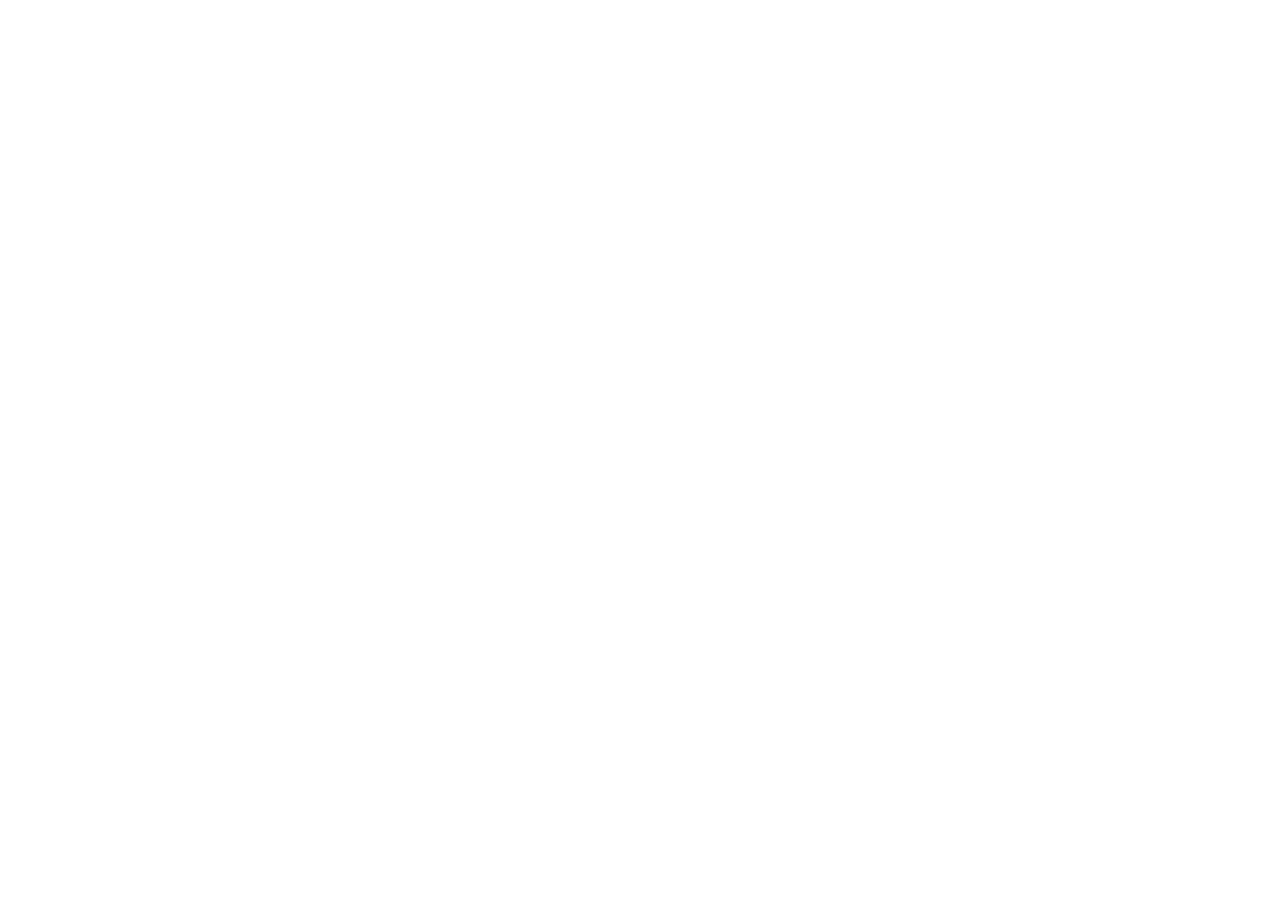
==== experiment/simulation/index.html @ 6fd06b96 "Initial commit" ====
<!DOCTYPE html>
<html>
<head>
	<!-- Add CSS at the head of HTML file -->
    <link rel="stylesheet" href="./css/main.css">
</head>
<body>
		<!-- Your code goes here-->

	<!-- Add JS at the bottom of HTML file --> 
        <script src="./js/main.js"></script>
</body>
</html>
---- experiment/simulation/css/main.css ----
/* You CSS goes in here */
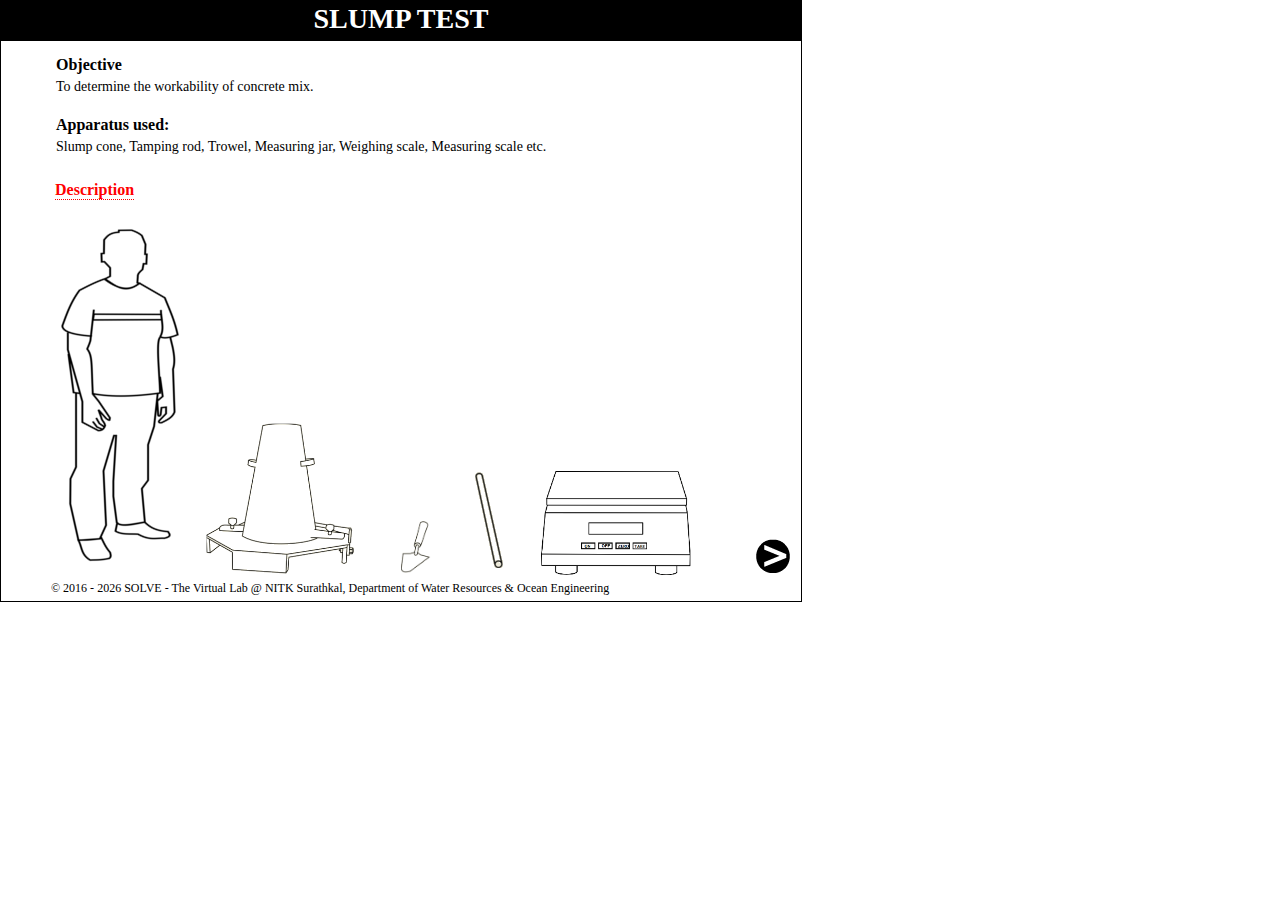
==== commit 847b480a: "Migration updated" ====
--- a/experiment/simulation/index.html
+++ b/experiment/simulation/index.html
@@ -1,13 +1,423 @@
-<!DOCTYPE html>
+﻿<!DOCTYPE html>
 <html>
 <head>
-	<!-- Add CSS at the head of HTML file -->
-    <link rel="stylesheet" href="./css/main.css">
+<meta charset="UTF-8">
+<title>SOLVE</title>
+<link rel="stylesheet" href="css/mathstyle.css" />
+<link rel="stylesheet" href="css/st.css" />
+<!-- <script type="text/javascript" src="http://cdn.mathjax.org/mathjax/latest/MathJax.js?config=TeX-AMS-MML_HTMLorMML"></script><!--for math function -->
+<script type="text/javascript" src= "js/jquerymin.js"></script>
+<script type="text/javascript" src= "js/st.js"></script>
+
+<script>
+var values=[1600,4300,6700];
+var values1=[28,19,11,6];
+var simsubscreennum=0;
+var temp=0;
+var lnt=0;
+
+function clearInp()
+{
+	document.getElementsByTagName("input").value = "";
+}
+</script>
+<style>
+.popup
+{
+	border-radius:5px;
+	background-color:black;
+	color:white;
+	padding:5px;
+}
+
+.tooltip {
+  position: relative;
+  display: inline-block;
+  border-bottom: 1px dotted black;
+}
+
+.tooltip .tooltiptext {
+  visibility: hidden;
+  width: 500px;
+  background-color: black;
+  color: #fff;
+  border-radius: 6px;
+  padding: 10px 10px 10px 10px;
+
+  /* Position the tooltip */
+  position: absolute;
+  z-index: 100;
+}
+
+.tooltip:hover .tooltiptext {
+  visibility: visible;
+}
+</style>
+
+<style>
+td
+{
+padding:10px;
+text-align:center;
+}
+
+</style>
 </head>
-<body>
-		<!-- Your code goes here-->
-
-	<!-- Add JS at the bottom of HTML file --> 
-        <script src="./js/main.js"></script>
+
+<body style="margin:0" onload="clearInp(); font-size:14px; font-family:verdana;">
+<!--Simulation Screen start		-->
+<div id="simscreen">
+
+<!--Title of Simulation		-->
+<div id="title"><h3>Slump Test</h3></div>
+
+<!--SubScreen Home	-->
+<div class="simsubscreen" id="canvas0">
+<h4 class="incanvas" style="font-family:verdana;" >Objective</h4>
+<p class="incanvas" style="font-family:verdana; font-size:14px;">To determine the workability of concrete mix.<br><br></p>
+<h4 class="incanvas" style="font-family:verdana;">Apparatus used:</h4>
+<p class="incanvas" style="font-family:verdana; font-size:14px;">Slump cone, Tamping rod, Trowel, Measuring jar, Weighing scale, Measuring scale etc.</p><br>
+
+<img id="" style="position: absolute; left: 490px; top: 420px; width :150px;" title="Weighing scale" src="images/ewm.png"/>
+<img id="" style="position: absolute; left: 155px; top: 370px; width:150px;" title="Slump cone" src="images/1.png"/>
+<img id="" style="position: absolute; left: 420px; top: 420px; " title="Tamping rod"  src="images/2.png"/>
+<img id="" style="position: absolute; left: 350px; top:470px; width:30px;" title="Trowel"  src="images/3.png"/>
+<img style="position:absolute; left:10px; top:170px;" title="" src="images/human.png" />
+
+&nbsp;<span class="tooltip" style="border-bottom:1px dotted ; color:red; position:absolute; top:130px; font-family:verdana;"><strong>Description</strong>
+<span  class="tooltiptext" style=" text-align:justify; font-size:14px; font-family:verdana;"><strong style="color:red;">Slump Test:</strong></br>It measures the consistency and workability of fresh concrete before it sets.</br>
+<strong style="color:red;">Workabilty of concrete:</strong></br>Workabilty is the relative ease with which concrete can be mixed transported, moulded and compacted.</br>
+<strong style="color:red;">Consistency of concrete:</strong></br>It is the amount of water or wetness present in the concrete.</span>
+</span>
+
+</div>
+
+
+<!--Step1	-->
+<div class="simsubscreen" id="canvas1" style="visibility:hidden">
+<strong id="titlestep" class="incanvas">STEP </strong>
+<span class="circlebg" id="stepnumber">&nbsp;1&nbsp;</span>
+<p id="pumptext" class="steptext" style="font-family:verdana; font-size:14px;">&nbsp;Find the volume of the cone from its dimensions ie, by measuring its height and diameter.</p>
+<img id="can1-1" style="position: absolute; left: 410px; top: 285px;" src="images/slumpcone.png"/>
+<img id="can1-3" style="position: absolute; left: 450px; top:90px; visibility:hidden;" src="images/f2.png"/>
+<img id="can1-4" style="position: absolute; left: 514px; top:90px; visibility:hidden;" src="images/f3.png"/>
+<img id="can1-5" style="position: absolute; left: 450px; top:280px; visibility:hidden;" src="images/f4.png"/>
+<img id="can1-2" style="position: absolute; left: 450px; top:285px; visibility:hidden;" src="images/frustum1.png"/>
+<!--<img id="can1-6" style="position: absolute; left: 0px; top:100px; visibility:hidden;" src="images/volume2.png"/>-->
+<img id="can1-7" style="position: absolute; left: 610px; top:90px; visibility:hidden;" src="images/H.png"/>
+<img id="can1-8" style="position: absolute; left: 565px; top:90px; visibility:hidden;" src="images/HS.png"/>
+<img id="can1-9" style="position: absolute; left: 517.5px; top:289.50px; visibility:hidden;" src="images/dottedline.png"/>
+<img id="can1-10" style="position: absolute; left: 450px; top:490.25px; visibility:hidden;" src="images/R.png"/>
+<img id="can1-11" style="position: absolute; left: 482px; top:288.50px; visibility:hidden;" src="images/RS.png"/>
+<!--<img id="can1-12" style="position: absolute; left: 0px; top:370px; visibility:hidden;" src="images/volume3.png"/>-->
+<p id="can1-6" style="position:absolute; left: 0px; top:100px; visibility:hidden; font-family:verdana; font-size:16px;">Volume of slump cone(frustrum) = </p>
+<!-- formula to find the volume of slump cone -->
+<!-- <p id="can1-13" style="position:absolute; left: 280px; top:80px; visibility:hidden; font-family:verdana; font-size:14px; font-style:normal;">$$\frac{1}{3}&pi;R^2H - \frac{1}{3}&pi;r^2h$$</p> -->
+<p id="can1-13" style="position:absolute; left: 282.5px; top:95px; visibility:hidden; font-family:verdana; font-size:14px; font-style:normal;"><span class="frac"><sup>1</sup><span>&frasl;</span><sub>3</sub></span> &pi;R<sup>2</sup>H - <span class="frac"><sup>1</sup><span>&frasl;</span><sub>3</sub></span> &pi;r<sup>2</sup>h</p>
+
+<p id="v1-1" style="position:absolute; left: 5px; top:150px; visibility:hidden; font-family:verdana; font-size:16px;">H = 60cm</p>
+<p id="v1-2" style="position:absolute; left: 5px; top:200px; visibility:hidden; font-family:verdana; font-size:16px;">R = 10cm</p>
+<p id="v1-3" style="position:absolute; left: 5px; top:250px; visibility:hidden; font-family:verdana; font-size:16px;">h = 30cm</p>
+<p id="v1-4" style="position:absolute; left: 5px; top:300px; visibility:hidden; font-family:verdana; font-size:16px;">r = 5cm</p>
+<p id="v1-5" style="position:absolute; left: 5px; top:380px; visibility:hidden; font-family:verdana; font-size:16px;">Volume of slump cone =</p>
+<input id="v1-6" type="text" style="border-bottom:1px solid black; position:absolute; left:205px; top:395px; visibility:hidden; width:90px" autocomplete="off" required />&nbsp;&nbsp;&nbsp;
+&nbsp;&nbsp;<p id="v1-7" style="position:absolute; left: 307.5px; top:378px; visibility:hidden; font-family:verdana; font-size:16px;">x 10<sup>-3</sup>m<sup>3</sup></p>
+<input id="v1-8" type="button" style="border-bottom:1px solid black; position:absolute; left:210px; top:430px; visibility:hidden;" value="Check" />&nbsp;
+<input id="v1-9" type="button" style="border-bottom:1px solid black; position:absolute; left:290px; top:430px; visibility:hidden;" value="Result" />&nbsp;
+
+<p id="r1-1" style="position:absolute; left:385px; top:367.5px; color:#32CD32; visibility:hidden;  font-size:22px;" >&#10004;</p>
+<p id="w1-1" style="position:absolute; left:385px; top:367.5px; color:red; visibility:hidden; font-size:22px;" >&#10008;</p>
+
+<p id="v1-10" style="position:absolute; left:5px; top:410px; color:red; visibility:hidden; font-size:18px;" ></p>
+
+</div>
+
+<!--Step2-->
+<div class="simsubscreen" id="canvas2" style="visibility:hidden">
+<strong id="titlestep" class="incanvas">STEP &nbsp;</strong>
+<span class="circlebg" id="stepnumber">&nbsp;2&nbsp;</span>
+<p id="pumptext-2" class="steptext" style="font-family:verdana; font-size:14px; ">&nbsp;Measure required quantity of water, coarse, fine aggregate and cement based on mix design.</p>
+<p id="v2-11" style="position:absolute; left: 0px; top:50px;  font-family:verdana; font-size:14px; visibility:hidden;">Mix proportion is = 1 : 2.7 : 4.2</p>
+<p id="v2-12" style="position:absolute; left: 0px; top:100px;  font-family:verdana; font-size:14px; visibility:hidden;">Water Cement ratio assumed is = 0.43</p>
+<!--<img id="v2-13" style="position: absolute; left: 0px; top: 150px; visibility:hidden;" src="images/cement_cont.png"/>-->
+<!-- <span id="v2-13" style="position:absolute; left: 0px; top:145px;  font-family:verdana; font-size:12px; visibility:hidden; display:inline-block">$$Cement\ content = \frac{cement}{cement+C.\ A.+F.\ A.}(density*volume*1.52)$$</span> -->
+<span id="v2-13" style="position:absolute; left: 0px; top:145px;  font-family:verdana; font-size:14px; visibility:hidden; display:inline-block"><span>Cement content = <span class="frac"><sup>Cement</sup><span>&frasl;</span><sub>Cement + C. A. + F. A.</sub></span>(Density &times; Volume &times; 1.52) </span></span>
+<p id="v2-14" style="position:absolute; left: 0px; top:195px;  font-family:verdana; font-size:14px; visibility:hidden;">Cement content =</p>
+<p id="v2-141" style="position:absolute; left: 0px; top:195px;  font-family:verdana; font-size:14px; visibility:hidden;">Cement content = 1.6kg</p>
+<input id="v2-22" type="text" style="border-bottom:1px solid black; position:absolute; left:135px; top:207.5px; visibility:hidden; width:60px;" autocomplete="off" required />
+<label id="kg1" style=" position:absolute; left:207px; top:208px; visibility:hidden;">kg</label>
+<input id="v2-23" type="button" style="border-bottom:1px solid black; position:absolute; left:252px; top:207.5px; visibility:hidden;" value="Check" />&nbsp;
+<input id="v2-24" type="button" style="border-bottom:1px solid black; position:absolute; left:310px; top:207.5px; visibility:hidden;" value="Result" />&nbsp;
+<p id="r2-2" style="position:absolute; left:226px; top:180px; color:#32CD32; visibility:hidden;  font-size:22px;" >&#10004;</p>
+<p id="w2-2" style="position:absolute; left:226px; top:180px; color:red; visibility:hidden; font-size:22px;" >&#10008;</p>
+
+
+<!-- <span id="v2-15" style="position:absolute; left: 0px; top: 242.5px;  font-family:verdana; font-size:12px; visibility:hidden; display:inline-block">$$Quantity\ of\ fine\ aggregate = \frac{F. A.}{cement+C.\ A.+F.\ A.}(density*volume*1.52)$$</span> -->
+<span id="v2-15" style="position:absolute; left: 0px; top: 242.5px;  font-family:verdana; font-size:14px; visibility:hidden; display:inline-block"><span>Quantity of fine aggregate = <span class="frac"><sup>F. A.</sup><span>&frasl;</span><sub>Cement + C. A. + F. A.</sub></span>(Density &times; Volume &times; 1.52) </span></span>
+<p id="v2-16" style="position:absolute; left: 0px; top:290px;  font-family:verdana; font-size:14px; visibility:hidden;">Quantity of fine aggregate  = </p>
+<p id="v2-161" style="position:absolute; left: 0px; top:290px;  font-family:verdana; font-size:14px; visibility:hidden;">Quantity of fine aggregate  = 4.3kg</p>
+<input id="v2-32" type="text" style="border-bottom:1px solid black; position:absolute; left:205px; top:302.5px; visibility:hidden; width:60px;" autocomplete="off" required />
+<label id="kg2" style=" position:absolute; left:280px; top:305px; visibility:hidden;">kg</label>
+<input id="v2-33" type="button" style="border-bottom:1px solid black; position:absolute; left:330px; top:305px; visibility:hidden;" value="Check" />&nbsp;
+<input id="v2-34" type="button" style="border-bottom:1px solid black; position:absolute; left:390px; top:305px;  visibility:hidden; " value="Result" />&nbsp;
+<p id="r2-3" style="position:absolute; left:300px; top:277.5px; color:#32CD32;  font-size:22px;  visibility:hidden;" >&#10004;</p>
+<p id="w2-3" style="position:absolute; left:300px; top:277.5px; color:red;  font-size:22px;  visibility:hidden;" >&#10008;</p>
+
+<span id="v2-17" style="position:absolute; left: 0px; top: 337.5px;  font-family:verdana; font-size:14px; visibility:hidden; display:inline-block"><span>Quantity of coarse aggregate = <span class="frac"><sup>C. A.</sup><span>&frasl;</span><sub>Cement + C. A. + F. A.</sub></span>(Density &times; Volume &times; 1.52) </span></span>
+<p id="v2-18" style="position:absolute; left: 0px; top:385px;  font-family:verdana; font-size:14px; visibility:hidden;">Quantity of coarse aggregate = </p>
+<p id="v2-181" style="position:absolute; left: 0px; top:385px;  font-family:verdana; font-size:14px; visibility:hidden;">Quantity of coarse aggregate  = 6.7kg</p>
+<input id="v2-42" type="text" style="border-bottom:1px solid black; position:absolute; left:222.5px; top:398px; visibility:hidden; width:60px;" autocomplete="off" required />
+<label id="kg3" style=" position:absolute; left:295px; top:400px; visibility:hidden;">kg</label>
+<input id="v2-43" type="button" style="border-bottom:1px solid black; position:absolute; left:350px; top:400px; visibility:hidden;" value="Check" />&nbsp;
+<input id="v2-44" type="button" style="border-bottom:1px solid black; position:absolute; left:430px; top:400px;  visibility:hidden; " value="Result" />&nbsp;
+<p id="r2-4" style="position:absolute; left:320px; top:367.5px; color:#32CD32;  font-size:22px; visibility:hidden; " >&#10004;</p>
+<p id="w2-4" style="position:absolute; left:320px; top:367.5px; color:red;  font-size:22px;  visibility:hidden;" >&#10008;</p>
+
+<p id="v2-19" style="position:absolute; left: 0px; top:435px;  font-family:verdana; font-size:14px; visibility:hidden;">Water content = 0.43 x Cement content</p>
+<p id="v2-20" style="position:absolute; left: 0px; top:477.5px;  font-family:verdana; font-size:14px; visibility:hidden;">Water content = 0.43 x 1.6 = 0.67Liter</p>
+
+
+<div id="can2-21" style="position:absolute; left:495px; top:70px; border:1px solid black; padding:10px; font:19px; visibility:hidden;" >Density of concrete = 1500 kg/m<sup>3</sup><br/> <br/>
+52% increase in concrete=1.52<br/> <br/>C. A. : Coarse Aggregate<br/> <br/>F. A. : Fine Aggregate</div>
+<img id="ewm" style="position: absolute; left: 230px; top: 255px; visibility:hidden;" src="images/ewm1.png"/>
+<img id="mw" style="position: absolute; left: 310px; top: 342px; visibility:hidden;" src="images/mw.png"/>
+<img id="hp2-1" style="position: absolute; left:2px; top: 90px; visibility:hidden;" src="images/hp.png"/>
+
+<img id="swc2"  style="position: absolute; visibility: hidden; left: 468px; top: 120px;" src="images/ssc.png"/>
+<img id="wc" style="position: absolute; left: 287px; top: 215px; visibility:hidden" src="images/sc.png"/>
+<img id="fa2"  style="position: absolute; visibility: hidden; left: 419.25px; top: 105px;" src="images/fine_agg1.png"/>
+<img id="fa" style="position: absolute; left: 275px; top: 211.75px; visibility:hidden" src="images/fine_agg.png"/>
+<img id="ca2"  style="position: absolute; visibility: hidden; left: 432.5px; top: 122px;" src="images/ca22.png"/>
+<img id="ca" style="position: absolute; left: 280px; top: 219px; visibility:hidden" src="images/ca22.png"/>
+
+<img id="p2" style="position: absolute; left: 251px; top: 212.25px; cursor:move; visibility:hidden" src="images/plate.png"/>
+
+<img id="wc2-1" style="position: absolute; left: 553.75px; top: 397px; visibility:hidden;" src="images/sc.png"/>
+<img id="p2-1" style="position: absolute; left: 519px; top: 392.75px; cursor:move;visibility:hidden;" src="images/plate.png"/>
+
+<img id="wc2-2" style="position: absolute; left: 541px; top: 282px; visibility:hidden;" src="images/fine_agg.png"/>
+<img id="p2-2" style="position: absolute; left: 519px; top: 283.75px; cursor:move; visibility:hidden;" src="images/plate.png"/>
+
+<img id="wc2-3" style="position: absolute; left: 552px; top: 162px; visibility:hidden;" src="images/ca22.png"/>
+<img id="p2-3" style="position: absolute; left: 519px; top: 153.75px; cursor:move; visibility:hidden;" src="images/plate.png"/>
+
+<img id="pwc" style="position: absolute; left:350px; top:185px; visibility:hidden;" src="images/pc.png"/>
+<img id="pfa" style="position: absolute; left:340px; top:170px; visibility:hidden;" src="images/bs1.png"/>
+<img id="pca" style="position: absolute; left:340px; top:170px; visibility:hidden;" src="images/pca.png"/>
+
+<img id="hand"  style="position: absolute; left:420px; top:65px; visibility: hidden;" src="images/pour.png"/>
+
+<img id="water" style="position: absolute; left:170px; top: 180px; visibility:hidden;" src="images/water.png"/>
+<img id="cylwat" style="position: absolute; left: 140px; top: 350px; visibility:hidden;" src="images/cylwat.png"/>
+<img id="msrdev" style="position: absolute; left: 110px; top: 185px; visibility:hidden;" src="images/msrdev.png"/>
+<img id="hn" style="position: absolute; left:198px; top: 85px; visibility:hidden;" src="images/hn.png"/>
+<img id="hn2" style="position: absolute; left:190px; top: 85px; visibility:hidden;" src="images/hn2.png"/>
+
+<img id="on2-1" style="position: absolute; left:300px; top: 380px; cursor:pointer; visibility:hidden;" src="images/on.png"/>
+<img id="off2-1" style="position: absolute; left: 330px; top: 380px; cursor:pointer; visibility:hidden;" src="images/off.png"/>
+<img id="zero2-1" style="position: absolute; left: 360px; top: 380px; visibility:hidden;" src="images/zero.png"/>
+<img id="tare2-1" style="position: absolute; left: 390px; top: 380px; cursor:pointer; visibility:hidden;" src="images/tare2.png"/>
+
+<img id="on2-2" style="position: absolute; left:295px; top: 380px; visibility:hidden" src="images/onblue.png"/>
+<img id="on2-3" style="position: absolute; left:300px; top: 380px; visibility:hidden; cursor:pointer;" src="images/on.png"/>
+<img id="tare2-3" style="position: absolute; left: 390px; top: 380px; visibility:hidden; cursor:pointer;" src="images/tare2.png"/>
+<img id="tare2-2" style="position: absolute; left: 385px; top: 380px; visibility:hidden; cursor:pointer;" src="images/tare3.png"/>
+<p id="v2-1" style="position:absolute; left: 338px; top:334px; visibility:hidden; font-family:verdana; font-size:14px;">00.00   g</p>
+<p id="v2-2" style="position:absolute; left: 332px; top:334px; visibility:hidden; font-family:verdana; font-size:14px;">  g</p>
+<p id="v2-3" style="position:absolute; left: 0px; top: 430px; visibility:hidden; font-family:verdana; font-size:16px;">Quantity of cement = 1.6kg</p>
+<p id="v2-4" style="position:absolute; left: 0px; top: 430px; visibility:hidden; font-family:verdana; font-size:16px;">Quantity of fine aggregate = 4.3kg</p>
+<p id="v2-5" style="position:absolute; left: 0px; top: 430px; visibility:hidden; font-family:verdana; font-size:16px;">Quantity of coarse aggregate = 6.7kg</p>
+<p id="v2-6" style="position:absolute; left: 35px; top: 450px; visibility:hidden; font-family:verdana; font-size:16px;">Volume of water = 0.67 l</p>
+
+<p id="v2-7" style="position:absolute; left: 575px; top: 462px; visibility:hidden; font-family:verdana; font-size:14px;">1.6kg Cement</p>
+<p id="v2-8" style="position:absolute; left: 550px; top: 340px; visibility:hidden; font-family:verdana; font-size:14px;">4.3kg Fine aggregate</p>
+<p id="v2-9" style="position:absolute; left: 550px; top: 222px; visibility:hidden; font-family:verdana; font-size:14px;">6.7kg Coarse aggregate</p>
+
+</div>
+
+<!--Step3-->
+<div class="simsubscreen" id="canvas3" style="visibility:hidden">
+<strong class="incanvas">STEP &nbsp;</strong><span class="circlebg">&nbsp;3&nbsp;</span>
+<p class="steptext" style="font-family:verdana; font-size:14px;">&nbsp; Dry mix the materials properly.</p>
+
+<img id="mix1" style="position: absolute; left:180px; top:270px; visibility:hidden;" src="images/ca22.png"/>
+<img id="trowel1" style="position:absolute; left:220px; top:135px; visibility:hidden; cursor:pointer;" src="images/trowel1.png"/>
+<img id="mix2" style="position: absolute; left:157px; top:267px; visibility:hidden;" src="images/fine_agg.png"/>
+<img id="mix3" style="position: absolute; left:152px; top:270px; visibility:hidden;" src="images/sc.png"/>
+<img id="mix4" style="position: absolute; left:100px; top:250px; visibility:hidden;" src="images/dry_mix.png"/>
+
+<!-- <img id="cem_tub" style="position: absolute; left:50px; top:200px; visibility:hidden;" src="images/plate_fill.png"/> -->
+<img id="cem_tub" style="position: absolute; left:100px; top:250px; visibility:hidden;" src="images/plate_fill.png"/>
+<img id="trowel2" style="position:absolute; left:220px; top:180px; visibility:hidden;" src="images/trowel2.png"/>
+
+<img id="wc3-3" style="position: absolute; left: 554px; top: 398px; " src="images/sc.png"/>
+<img id="p3-3" style="position: absolute; left: 519px; top: 392.75px; cursor:move;" src="images/plate.png"/>
+<img id="p3-33" style="position: absolute; left: 300px; top: 150px; cursor:move; visibility:hidden;" src="images/cem_pan.png"/>
+
+<img id="wc3-2" style="position: absolute; left: 540px; top: 285px; " src="images/fine_agg.png"/>
+<img id="p3-2" style="position: absolute; left: 519px; top: 283.75px; cursor:move; " src="images/plate.png"/>
+<img id="p3-22" style="position: absolute; left: 300px; top: 150px; cursor:move; visibility:hidden;" src="images/fa_pan.png"/>
+
+<img id="wc3-1" style="position: absolute; left: 550px; top: 162px; " src="images/ca22.png"/>
+<img id="p3-1" style="position: absolute; left: 519px; top: 153.75px; cursor:move; " src="images/plate.png"/>
+<img id="p3-11" style="position: absolute; left: 300px; top: 150px; cursor:move; visibility:hidden;" src="images/ca_pan.png"/>
+</div>
+
+
+
+<!--Step4	-->
+<div class="simsubscreen" id="canvas4" style="visibility:hidden;">
+<strong class="incanvas">STEP &nbsp;</strong><span class="circlebg">&nbsp;4&nbsp;</span>
+<p class="steptext" style="font-family:verdana; font-size:14px;">&nbsp; Add measured quantity of water, mix it thoroughly and uniformly.</p>
+<img id="water4-2" style="position: absolute; left:135px; top:272px; visibility:hidden;" src="images/coverblue.png"/>
+<img id="trowel4-1" style="position:absolute; left:220px; top:135px; visibility:hidden; cursor:pointer;" src="images/trowel1.png"/>
+<img id="trowel4-2" style="position:absolute; left:220px; top:180px; visibility:hidden; " src="images/trowel2.png"/>
+<img id="mix6" style="position: absolute; left:100px; top:250px; visibility:hidden;" src="images/concrete.png"/>
+
+<img id="cem_tub4" style="position: absolute; left:100px; top:250px; " src="images/dry_mix.png"/>
+<img id="cyl4-1" style="position:absolute; left:430px; top:225px; visibility:hidden;" src="images/84.png"/>
+<img id="cyl4-2" style="position:absolute; left:390px; top:80px; visibility:hidden;" src="images/84-1.png"/>
+<img id="water4" style="position:absolute; left:220px; top:220px; visibility:hidden;" src="images/fp.png"/>
+
+</div>
+
+<!--Step5	-->
+<div class="simsubscreen" id="canvas5" style="visibility:hidden">
+<strong class="incanvas" >STEP &nbsp;</strong><span class="circlebg" >&nbsp;5&nbsp;</span>
+<p class="steptext"  style="font-family:verdana; font-size:14px;" >&nbsp;Place the cleaned slump cone on a horizontal slump base.</p>
+<img id="can5-1" style="position:absolute; left:200px; top:320px; " src="images/base.png"/>
+<img id="can5-2" style="position:absolute; left:0px; top:170px; cursor:move; " src="images/slumpcone.png"/>
+<img id="can5-3" style="position:absolute; left:228px; top:200px; visibility:hidden;" src="images/slumpcone.png"/>
+<img id="can5-4" style="position:absolute; left:250px; top:300px; visibility:hidden; cursor:pointer;" src="images/screw.png"/>
+<img id="can5-5" style="position:absolute; left:430px; top:300px; visibility:hidden; cursor:pointer;" src="images/screw.png"/>
+<img id="can5-6" style="position:absolute; left:243.75px; top:384.5px; visibility:hidden; " src="images/screw.png"/>
+<img id="can5-7" style="position:absolute; left:433.75px; top:371.75px; visibility:hidden; " src="images/screw.png"/>
+
+</div>
+
+<!--Step6	-->
+<div class="simsubscreen" id="canvas6" style="visibility:hidden">
+<strong class="incanvas" >STEP &nbsp;</strong><span class="circlebg" >&nbsp;6&nbsp;</span>
+<p class="steptext" style="font-family:verdana; font-size:14px;" >&nbsp;Fill the mould in four layers, each layer is tamped 25 times by a tamping rod.</p>
+<img id="can6-9" style="position:absolute; left:440px; top:60px;  visibility:hidden; cursor:pointer;" src="images/tamping_rod1.png"/>
+<img id="can6-10" style="position:absolute; left:405px; top:60px;  visibility:hidden; cursor:pointer;" src="images/tamping_rod2.png"/>
+<img id="can6-7" style="position:absolute; left:440px; top:183.5px;  visibility:hidden;" src="images/con_crete.png"/>
+<img id="can6-1" style="position:absolute; left:338px; top:192px; " src="images/setup.png"/>
+
+
+<img id="can6-21" style="position: absolute; left:50px; top:240px; visibility:hidden;" src="images/concrete1.png"/>
+<img id="can6-22" style="position: absolute; left:50px; top:240px; visibility:hidden;" src="images/concrete11.png"/>
+<img id="can6-23" style="position: absolute; left:50px; top:240px; visibility:hidden;" src="images/concrete21.png"/>
+<img id="can6-24" style="position: absolute; left:50px; top:240px; visibility:hidden;" src="images/concrete31.png"/>
+<img id="can6-25" style="position: absolute; left:50px; top:240px; visibility:hidden;" src="images/concrete4.png"/>
+<img id="can6-26" style="position: absolute; left:50px; top:240px; visibility:hidden;" src="images/plate_fill.png"/>
+
+<img id="can6-3" style="position: absolute; left:50px; top:240px; " src="images/concrete.png"/>
+<img id="can6-4" style="position:absolute; left:20px; top:100px;  visibility:hidden; cursor:pointer;" src="images/trowel.png"/>
+<img id="can6-5" style="position:absolute; left:30px; top:229px;  visibility:hidden; cursor:pointer;" src="images/trowel3.png"/>
+<img id="can6-6" style="position:absolute; left:312px; top:118px;  visibility:hidden; cursor:pointer;" src="images/trowel3.png"/>
+<img id="can6-11" style="position:absolute; left:428.5px; top:187px;  visibility:hidden;" src="images/con_crete1.png"/>
+<img id="can6-8" style="position:absolute; left:30px; top:229px;  visibility:hidden;" src="images/trowel3.png"/>
+</div>
+
+
+<!--Step7-->
+<div class="simsubscreen" id="canvas7" style="visibility:hidden">
+<strong class="incanvas" >STEP &nbsp;</strong><span class="circlebg" >&nbsp;7&nbsp;</span>
+<p class="steptext" style="font-family:verdana; font-size:14px;" >&nbsp;Remove extra concrete with the trowel and tamping rod.</p>
+<img id="can7-1" style="position:absolute; left:338px; top:192px; " src="images/setup.png"/>
+<img id="can7-2" style="position:absolute; left:428.5px; top:187px; " src="images/con_crete1.png"/>
+<img id="can7-3" style="position:absolute; left:290px; top:140px;  visibility:hidden; cursor:pointer;" src="images/trowel.png"/>
+<img id="can7-4" style="position:absolute; left:304px; top:110px;  visibility:hidden; cursor:pointer;" src="images/tamping_rod3.png"/>
+<img id="can7-5" style="position:absolute; left:304px; top:132px; visibility:hidden; cursor:pointer;" src="images/tamping_rod3.png"/>
+<img id="can7-6" style="position:absolute; left:338px; top:190px; visibility:hidden" src="images/setup2.png"/>
+</div>
+
+<!--Step8-->
+<div class="simsubscreen" id="canvas8" style="visibility:hidden">
+<strong class="incanvas" >STEP &nbsp;</strong><span class="circlebg" >&nbsp;8&nbsp;</span>
+<p class="steptext" style="font-family:verdana; font-size:14px;" >&nbsp;Remove the mould from the concrete immediately by raising it slowly in vertical direction.</p>
+<img id="can8-1" style="position:absolute; left:200px; top:320px; " src="images/base.png"/>
+<img id="can8-8" style="position:absolute; left:284px; top:278px; visibility:hidden; " src="images/fin_slump.png"/>
+<img id="can8-2" style="position:absolute; left:228px; top:200px; cursor:pointer;" src="images/slumpcone.png"/>
+<img id="can8-3" style="position:absolute; left:243.75px; top:384.25px; cursor:pointer;" src="images/screw.png"/>
+<img id="can8-4" style="position:absolute; left:433.75px; top:371.75px; cursor:pointer;" src="images/screw.png"/>
+<img id="can8-5" style="position:absolute; left:228px; top:200px; visibility:hidden; " src="images/slumpconeH.png"/>
+<img id="can8-6" style="position:absolute; left:348px; top:160px; visibility:hidden;" src="images/slumpconeHD.png"/>
+<img id="can8-7" style="position:absolute; left:348px; top:200px; visibility:hidden;" src="images/slumpconeD.png"/>
+</div>
+
+<!--Step9-->
+<div class="simsubscreen" id="canvas9" style="visibility:hidden">
+<strong class="incanvas" >STEP &nbsp;</strong><span class="circlebg" >&nbsp;9&nbsp;</span>
+<p class="steptext" style="font-family:verdana; font-size:14px;" >&nbsp;Note down the slump by keeping slump cone mould as reference.</p>
+<img id="can9-1" style="position:absolute; left:200px; top:320px; " src="images/base.png"/>
+<img id="can9-2" style="position:absolute; left:348px; top:200px; " src="images/slumpconeD.png"/>
+<img id="can9-4" style="position:absolute; left:100px; top:60px; visibility:hidden; cursor:pointer;" src="images/tamping_rod4.png"/>
+<img id="can9-5" style="position:absolute; left:200px; top:205px; visibility:hidden;" src="images/tamping_rod5.png"/>
+<img id="can9-7" style="position:absolute; left:248px; top:182px; visibility:hidden" src="images/length.png"/>
+<img id="can9-6" style="position:absolute; left:280px; top:278px; " src="images/fin_slump.png"/>
+<img id="can9-8" style="position:absolute; left:50px; top:100px; visibility:hidden; cursor:pointer;" src="images/scale.png"/>
+<img id="can9-10" style="position:absolute; left:5px; top:154.5px; visibility:hidden;" src="images/12.png"/>
+<img id="can9-9" style="position:absolute; left:0px; top:150px; visibility:hidden;" src="images/hookgauge.png"/>
+<p id="p9-1" style="position:absolute; left:250px; top:100px; color:red; visibility:hidden; font-size:16px;">Slump value = 30 - 12 = 18cm</p>
+</div>
+
+
+<!--Step10 Display the observation-->
+<div class="simsubscreen" id="canvas10" style="visibility:hidden">
+<p class="steptext" style="font-family:verdana; font-size:14px;" >&nbsp;<h2>Observation</h2></p>
+<table border=1 style="text-align:center; width:500px; position:absolute; left:100px; top:130px;">
+<tr style="border:1px solid ;">
+<td>Water cement ratio assumed </td>
+<td>0.43</td>
+</tr>
+<tr style="border:1px solid ;">
+<td>Mix proportion</td>
+<td>1 : 2.7 : 4.2</td>
+</tr>
+<tr style="border:1px solid ;">
+<td>Quantity of cement</td>
+<td>1.6kg</td>
+</tr>
+<tr  style="border:1px solid ;">
+<td>Quantity of fine aggregate</td>
+<td>4.3kg</td>
+</tr>
+<tr  style="border:1px solid ;">
+<td>Quantity of coarse aggregate</td>
+<td>6.7kg</td>
+</tr>
+<tr>
+<td>Volume of water</td>
+<td>0.67l</td>
+</tr>
+<tr>
+<td>Slump value</td>
+<td>18cm</td>
+</tr>
+</table>
+</div>
+
+<div id="questDiv" style="position:absolute; background-color:grey; color:white; padding:7.5px; border-radius:5px; visibility:hidden;">
+<p id="q"></p>
+<select id="answer" >
+</select>
+<p id="a"></p>
+</div>
+
+<div id="">
+<p id="trial" style="text-transform:uppercase; visibility:hidden; font-weight:bold; font-family:verdana; font-size:14px;"><strong>Trial = </strong></p>
+</div>
+
+<!--next  Arrow	-->
+<div id="nav">
+	<img id="nextButton" onclick="navNext(); " title="NEXT" src="images/Next.png" />
+</div>
+
+<!--Blinking Arrow	-->
+<img class ="" id="arrow1" style="visibility:hidden;" src="images/arrow1.png"/>
+
+<div id="copyright"> &copy; 2016 - <script>document.write(new Date().getFullYear())</script> SOLVE - The Virtual Lab @ NITK Surathkal, Department of Water Resources & Ocean Engineering</div>
 </body>
 </html>
--- a/experiment/simulation/css/mathstyle.css
+++ b/experiment/simulation/css/mathstyle.css
@@ -0,0 +1,14 @@
+﻿
+        span.frac {
+    display: inline-block;
+    text-align: center;
+    vertical-align: middle;
+    }
+    span.frac > sup, span.frac > sub {
+    display: block;
+    font: inherit;
+    padding: 0 0.3em;
+    }
+    span.frac > sup {border-bottom: 0.08em solid;}
+    span.frac > span {display: none;}
+    --- a/experiment/simulation/css/st.css
+++ b/experiment/simulation/css/st.css
@@ -0,0 +1,491 @@
+﻿/* #tab{ 
+     padding: 10px; 
+     margin: 8px 0; 
+}	 */
+
+
+/*input[type=text]:focus {
+    padding: 10px;
+    margin: 8px 0;
+    display: inline-block;
+    border: 1px solid black;
+    border-radius: 4px;
+    text-align:center;
+    background-color:#D3D3D3
+}*/
+
+html
+{
+    -moz-user-select     : none;
+    -khtml-user-select   : none;
+    -webkit-user-select  : none;
+    -o-user-select       : none;
+    user-select          : none;
+}
+
+#simscreen
+{
+position: relative;
+left:0px;
+top:0px;
+height: 600px; 
+width:800px;
+border:solid 1px;
+}
+
+#copyright{
+position: absolute;
+left:50px;
+top: 580px;
+font-family: verdana; 
+font-size:12px
+}
+
+#title{
+position:relative;
+left: 0px;
+top: 0px;
+height:40px;
+font-size: 24px;
+text-align:center;
+background-color: black;
+font-family: verdana;
+color: White;
+text-transform: uppercase; 
+}
+
+#title h3{
+padding-top:2px;
+margin:0px;}
+
+
+.stepfont
+{
+	font-family: verdana;
+	font-size: 14px;
+}
+
+
+.simsubscreen
+{
+position:absolute;
+left: 50px;
+top: 50px;
+height:530px;
+width:745px;
+
+}
+
+.incanvas
+{
+margin:5px 0 0 5px;
+padding:0;
+}
+#nextButton{
+    position: absolute;
+    left: 750px;
+    top: 530px;
+cursor:pointer;
+}
+#nextButton1{
+    position: absolute;
+    left: 750px;
+    top: 530px;
+cursor:pointer;
+}
+
+#prevButton{
+    position: absolute;
+    left: 0px;
+    top: 532px;
+cursor:pointer;
+}
+
+
+.steptext
+{
+display:inline;
+font-size:14px;
+font-family: verdana;
+}
+
+.steptext-6
+{
+display:inline;
+font-family: verdana;
+font-size:14px;
+}
+
+.steptext-2
+{
+	display:inline;
+	font-family: verdana;
+	font-size:14px;
+
+}
+
+.circlebg
+{
+border-radius:100%;
+font-size:25px;
+color:#fff;
+text-align:center;
+background:#000
+}
+
+/* -------------------------------------- water ---------------------------------------- */
+/* Chrome, Safari, Opera */
+@-webkit-keyframes water-4 {
+0% {-webkit-transform: translate(0, 0 );}
+100% {-webkit-transform: translate(0, -48px );}
+}
+
+/* Standard syntax */
+@keyframes water-4 {
+    0% {transform: translate(0, 0);}
+    100% {transform: translate(0, -48px);}
+}
+
+@-webkit-keyframes water-5 {
+0% {-webkit-transform: translate(0, 0 );}
+100% {-webkit-transform: translate(0, -7px );}
+}
+
+/* Standard syntax */
+@keyframes water-5 {
+    0% {transform: translate(0, 0);}
+    100% {transform: translate(0, -7px);}
+}
+
+@-webkit-keyframes water-6 {
+0% {-webkit-transform: translate(0, 0 );}
+100% {-webkit-transform: translate(0, -3px );}
+}
+
+/* Standard syntax */
+@keyframes water-6 {
+    0% {transform: translate(0, 0);}
+    100% {transform: translate(0, -3px);}
+}
+
+@-webkit-keyframes water-7 {
+0% {-webkit-transform: translate(0, 0 );}
+100% {-webkit-transform: translate(0, -18px );}
+}
+
+/* Standard syntax */
+@keyframes water-7 {
+    0% {transform: translate(0, 0);}
+    100% {transform: translate(0, -18px);}
+}
+
+@-webkit-keyframes water-8 {
+0% {-webkit-transform: translate(0, 0 );}
+100% {-webkit-transform: translate(0, 11.5px );}
+}
+
+/* Standard syntax */
+@keyframes water-8 {
+    0% {transform: translate(0, 0);}
+    100% {transform: translate(0, 11.5px);}
+}
+
+@-webkit-keyframes water-9.5 {
+0% {-webkit-transform: translate(0, 0 );}
+100% {-webkit-transform: translate(0, 18.5px );}
+}
+
+/* Standard syntax */
+@keyframes water-9.5 {
+    0% {transform: translate(0, 0);}
+    100% {transform: translate(0, 18.5px);}
+}
+
+@-webkit-keyframes water-9s {
+0% {-webkit-transform: translate(0, 0 );}
+100% {-webkit-transform: translate(0, 25px );}
+}
+
+/* Standard syntax */
+@keyframes water-9s {
+    0% {transform: translate(0, 0);}
+    100% {transform: translate(0, 25px);}
+}
+
+@-webkit-keyframes water-9 {
+0% {-webkit-transform: translate(0, 0 );}
+100% {-webkit-transform: translate(0, 38.5px );}
+}
+
+/* Standard syntax */
+@keyframes water-9 {
+    0% {transform: translate(0, 0);}
+    100% {transform: translate(0, 38.5px);}
+}
+
+@-webkit-keyframes water-10 {
+0% {-webkit-transform: translate(0, 0 );}
+100% {-webkit-transform: translate(0, 67.5px );}
+}
+
+/* Standard syntax */
+@keyframes water-10 {
+    0% {transform: translate(0, 0);}
+    100% {transform: translate(0, 67.5px);}
+}
+
+@-webkit-keyframes water-11 {
+0% {-webkit-transform: translate(0, 0 );}
+100% {-webkit-transform: translate(0, 92.5px );}
+}
+
+/* Standard syntax */
+@keyframes water-11 {
+    0% {transform: translate(0, 0);}
+    100% {transform: translate(0, 92.5px);}
+}
+
+@-webkit-keyframes water-12 {
+0% {-webkit-transform: translate(0, 0 );}
+100% {-webkit-transform: translate(0,109.95px );}
+}
+
+/* Standard syntax */
+@keyframes water-12 {
+    0% {transform: translate(0, 0);}
+    100% {transform: translate(0, 109.95px);}
+}
+
+
+/*----------------------- pouring water to cylinder ---------------------------*/
+
+/* Standard syntax */
+@keyframes water-13 {
+    0% {transform: translate(0, 0);}
+    100% {transform: translate(0, -72px);}
+}
+
+@-webkit-keyframes water-13 {
+0% {-webkit-transform: translate(0, 0 );}
+100% {-webkit-transform: translate(0,-72px );}
+}
+
+/* Standard syntax */
+@keyframes water-14 {
+    0% {transform: translate(0, 0);}
+    100% {transform: translate(0, -84px);}
+}
+
+@-webkit-keyframes water-14 {
+0% {-webkit-transform: translate(0, 0 );}
+100% {-webkit-transform: translate(0,-84px );}
+}
+
+/* Standard syntax */
+@keyframes water-15 {
+    0% {transform: translate(0, 0);}
+    100% {transform: translate(0, -98px);}
+}
+
+@-webkit-keyframes water-15 {
+0% {-webkit-transform: translate(0, 0 );}
+100% {-webkit-transform: translate(0,-98px );}
+}
+
+/* -------------------------------------- constant speed arrow ---------------------------------------- */
+
+/* Chrome, Safari, Opera */
+@-webkit-keyframes arrow-1 {
+0% {-webkit-transform: rotate(0deg);}    
+100% {-webkit-transform: rotate(-50deg);}
+}
+
+/* Standard syntax */
+@keyframes arrow-1 {
+    0% {transform: rotate(0deg);}
+    100% {transform: rotate(-50deg);}
+}
+/* -------------------------------------- constant speed arrow 2 ---------------------------------------- */
+/* Chrome, Safari, Opera */
+@-webkit-keyframes arrow-11 {
+0% {-webkit-transform: rotate(0deg);}    
+100% {-webkit-transform: rotate(70deg);}
+}
+
+/* Standard syntax */
+@keyframes arrow-11 {
+    0% {transform: rotate(0deg);}
+    100% {transform: rotate(70deg);}
+}
+
+
+/* -------------------------------------- ---------------------------------------- */
+/* Chrome, Safari, Opera */
+@-webkit-keyframes valveturn-2 {
+0% {-webkit-transform: rotate(0deg);}    
+100% {-webkit-transform: rotate(-72deg);}
+}
+
+/* Standard syntax */
+@keyframes valveturn-2 {
+    0% {transform: rotate(0deg);}
+    100% {transform: rotate(-72deg);}
+}
+
+@-webkit-keyframes valveturn-3 {
+	0% {transform:rotate(0deg);}
+	100% {transform:rotate(20deg);}
+}
+
+@keyframes valveturn-3 {
+	0%{ transform:rotate(0deg);}
+	100%{transform:rotate(20deg);}
+}
+
+
+/* Chrome, Safari, Opera */
+@-webkit-keyframes valveturn-4 {
+0% {-webkit-transform: rotate(0deg);}    
+100% {-webkit-transform: rotate(-15deg);}
+}
+
+/* Standard syntax */
+@keyframes valveturn-4 {
+    0% {transform: rotate(0deg);}
+    100% {transform: rotate(-15deg);}
+}
+
+/* Chrome, Safari, Opera */
+@-webkit-keyframes valveturn-5 {
+0% {-webkit-transform: rotate(0deg);}    
+100% {-webkit-transform: rotate(-35deg);}
+}
+
+/* Standard syntax */
+@keyframes valveturn-5 {
+    0% {transform: rotate(0deg);}
+    100% {transform: rotate(-35deg);}
+}
+
+/* Chrome, Safari, Opera */
+@-webkit-keyframes valveturn-6 {
+0% {-webkit-transform: rotate(0deg);}    
+100% {-webkit-transform: rotate(15deg);}
+}
+
+/* Standard syntax */
+@keyframes valveturn-6 {
+    0% {transform: rotate(0deg);}
+    100% {transform: rotate(15deg);}
+}
+
+
+/* Standard syntax */
+@keyframes water0 {
+    0% {transform: translate(0, 0);}
+    100% {transform: translate(0, -140px);}
+}
+
+/* Standard syntax */
+@keyframes water0 {
+    0% {transform: translate(0, 0);}
+    100% {transform: translate(0, -140px);}
+}
+
+
+/*-----------------------------------------hook gauge----------------------- */
+/* Chrome, Safari, Opera */
+@-webkit-keyframes myhook-1 {
+0% {-webkit-transform: translate(0, 0 );}
+50% {-webkit-transform: translate(0, -15px );}
+
+100% {-webkit-transform: translate(0, 8px );}
+}
+
+/* Standard syntax */
+@keyframes myhook-1 {
+    0% {transform: translate(0, 0);}
+	50% {transform: translate(0, -15px);}
+	
+	
+    100% {transform: translate(0, 8px);}
+}
+
+@-webkit-keyframes myhook-2 {
+0% {-webkit-transform: translate(0, 0 );}
+50% {-webkit-transform: translate(0, -50px );}
+
+100% {-webkit-transform: translate(0, -15px );}
+}
+
+/* Standard syntax */
+@keyframes myhook-2 {
+    0% {transform: translate(0, 0px);}
+	50% {transform: translate(0, -50px);}
+	100% {transform: translate(0, -15px);}
+}
+
+
+/*-------------------------move shaker----------------------- */
+
+ /* Safari 4.0 - 8.0   */
+@-webkit-keyframes mymove {
+    0%   {left:200px; top:185px;}
+    70%  {left: 150px; top: 185px;}
+    100% { left:270px; top: 185px;}
+}
+
+@keyframes mymove {
+     0%   {left:200px; top:185px;}
+    70%  {left: 150px; top: 185px;}
+    100% { left:270px; top: 185px;}
+}
+
+/* ---------------pouring cement using shaker ---------------------*/
+ /* Safari 4.0 - 8.0   */
+@-webkit-keyframes mymove2 {
+    from   {left:20px; top:100px;}
+    to  {left:35px; top:215px;}
+    }
+
+@keyframes mymove2 {
+   from   {left:20px; top:100px;}
+    to  {left:35px; top:215px;}
+}
+
+/* Safari 4.0 - 8.0   */
+@-webkit-keyframes mymove3 {
+    from   {left:30px; top:205px;}
+    to  {left:312px; top:122px;}
+    }
+
+@keyframes mymove3 {
+   from   {left:30px; top:205px;}
+    to  {left:312px; top:118px;}
+     
+}
+
+
+/* Safari 4.0 - 8.0   */
+@-webkit-keyframes mymove4 {
+    from   {left:304px; top:132px;}
+    to  {left:304px; top:140px;}
+    }
+
+@keyframes mymove4 {
+   from   {left:304px; top:132px;}
+    to  {left:304px; top:140px;}  
+}
+/*moving tamping_rod4*/
+@-webkit-keyframes mymove5 {
+    from   {left:100px; top:60px;}
+    to  {left:200px; top:172px;}
+    }
+
+@keyframes mymove5 {
+   from   {left:100px; top:60px;}
+    to  {left:200px; top:172px;}  
+}
+
+
+
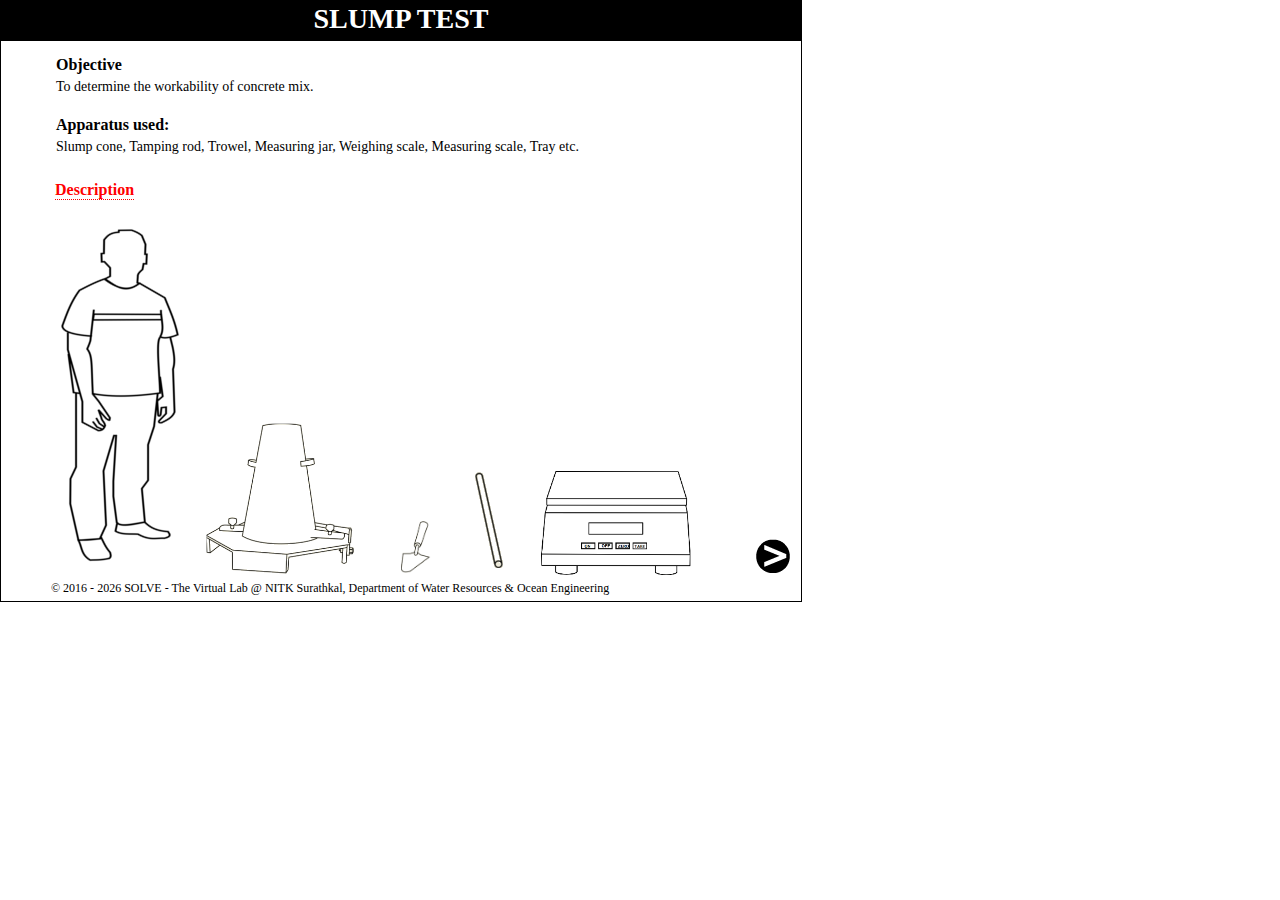
==== commit eaf01610: "updated contents based on review" ====
--- a/experiment/simulation/index.html
+++ b/experiment/simulation/index.html
@@ -63,361 +63,298 @@
 
 </style>
 </head>
-
 <body style="margin:0" onload="clearInp(); font-size:14px; font-family:verdana;">
-<!--Simulation Screen start		-->
 <div id="simscreen">
-
-<!--Title of Simulation		-->
 <div id="title"><h3>Slump Test</h3></div>
 
-<!--SubScreen Home	-->
 <div class="simsubscreen" id="canvas0">
-<h4 class="incanvas" style="font-family:verdana;" >Objective</h4>
-<p class="incanvas" style="font-family:verdana; font-size:14px;">To determine the workability of concrete mix.<br><br></p>
-<h4 class="incanvas" style="font-family:verdana;">Apparatus used:</h4>
-<p class="incanvas" style="font-family:verdana; font-size:14px;">Slump cone, Tamping rod, Trowel, Measuring jar, Weighing scale, Measuring scale etc.</p><br>
-
-<img id="" style="position: absolute; left: 490px; top: 420px; width :150px;" title="Weighing scale" src="images/ewm.png"/>
-<img id="" style="position: absolute; left: 155px; top: 370px; width:150px;" title="Slump cone" src="images/1.png"/>
-<img id="" style="position: absolute; left: 420px; top: 420px; " title="Tamping rod"  src="images/2.png"/>
-<img id="" style="position: absolute; left: 350px; top:470px; width:30px;" title="Trowel"  src="images/3.png"/>
-<img style="position:absolute; left:10px; top:170px;" title="" src="images/human.png" />
-
-&nbsp;<span class="tooltip" style="border-bottom:1px dotted ; color:red; position:absolute; top:130px; font-family:verdana;"><strong>Description</strong>
-<span  class="tooltiptext" style=" text-align:justify; font-size:14px; font-family:verdana;"><strong style="color:red;">Slump Test:</strong></br>It measures the consistency and workability of fresh concrete before it sets.</br>
-<strong style="color:red;">Workabilty of concrete:</strong></br>Workabilty is the relative ease with which concrete can be mixed transported, moulded and compacted.</br>
-<strong style="color:red;">Consistency of concrete:</strong></br>It is the amount of water or wetness present in the concrete.</span>
-</span>
-
-</div>
-
-
-<!--Step1	-->
+	<h4 class="incanvas" style="font-family:verdana;" >Objective</h4>
+	<p class="incanvas" style="font-family:verdana; font-size:14px;">To determine the workability of concrete mix.<br><br></p>
+	<h4 class="incanvas" style="font-family:verdana;">Apparatus used:</h4>
+	<p class="incanvas" style="font-family:verdana; font-size:14px;">Slump cone, Tamping rod, Trowel, Measuring jar, Weighing scale, Measuring scale, Tray etc.</p><br>
+	<img id="" style="position: absolute; left: 490px; top: 420px; width :150px;" title="Weighing scale" src="images/ewm.png"/>
+	<img id="" style="position: absolute; left: 155px; top: 370px; width:150px;" title="Slump cone" src="images/1.png"/>
+	<img id="" style="position: absolute; left: 420px; top: 420px; " title="Tamping rod"  src="images/2.png"/>
+	<img id="" style="position: absolute; left: 350px; top:470px; width:30px;" title="Trowel"  src="images/3.png"/>
+	<img style="position:absolute; left:10px; top:170px;" title="" src="images/human.png" />
+	&nbsp;<span class="tooltip" style="border-bottom:1px dotted ; color:red; position:absolute; top:130px; font-family:verdana;"><strong>Description</strong>
+	<span  class="tooltiptext" style=" text-align:justify; font-size:14px; font-family:verdana;"><strong style="color:red;">Slump Test:</strong></br>It measures the consistency and workability of fresh concrete before it sets.</br>
+	<strong style="color:red;">Workabilty of concrete:</strong></br>Workabilty is the relative ease with which concrete can be mixed transported, moulded and compacted.</br>
+	<strong style="color:red;">Consistency of concrete:</strong></br>It is the amount of water or wetness present in the concrete.</span>
+	</span>
+</div>
+
 <div class="simsubscreen" id="canvas1" style="visibility:hidden">
-<strong id="titlestep" class="incanvas">STEP </strong>
-<span class="circlebg" id="stepnumber">&nbsp;1&nbsp;</span>
-<p id="pumptext" class="steptext" style="font-family:verdana; font-size:14px;">&nbsp;Find the volume of the cone from its dimensions ie, by measuring its height and diameter.</p>
-<img id="can1-1" style="position: absolute; left: 410px; top: 285px;" src="images/slumpcone.png"/>
-<img id="can1-3" style="position: absolute; left: 450px; top:90px; visibility:hidden;" src="images/f2.png"/>
-<img id="can1-4" style="position: absolute; left: 514px; top:90px; visibility:hidden;" src="images/f3.png"/>
-<img id="can1-5" style="position: absolute; left: 450px; top:280px; visibility:hidden;" src="images/f4.png"/>
-<img id="can1-2" style="position: absolute; left: 450px; top:285px; visibility:hidden;" src="images/frustum1.png"/>
-<!--<img id="can1-6" style="position: absolute; left: 0px; top:100px; visibility:hidden;" src="images/volume2.png"/>-->
-<img id="can1-7" style="position: absolute; left: 610px; top:90px; visibility:hidden;" src="images/H.png"/>
-<img id="can1-8" style="position: absolute; left: 565px; top:90px; visibility:hidden;" src="images/HS.png"/>
-<img id="can1-9" style="position: absolute; left: 517.5px; top:289.50px; visibility:hidden;" src="images/dottedline.png"/>
-<img id="can1-10" style="position: absolute; left: 450px; top:490.25px; visibility:hidden;" src="images/R.png"/>
-<img id="can1-11" style="position: absolute; left: 482px; top:288.50px; visibility:hidden;" src="images/RS.png"/>
-<!--<img id="can1-12" style="position: absolute; left: 0px; top:370px; visibility:hidden;" src="images/volume3.png"/>-->
-<p id="can1-6" style="position:absolute; left: 0px; top:100px; visibility:hidden; font-family:verdana; font-size:16px;">Volume of slump cone(frustrum) = </p>
-<!-- formula to find the volume of slump cone -->
-<!-- <p id="can1-13" style="position:absolute; left: 280px; top:80px; visibility:hidden; font-family:verdana; font-size:14px; font-style:normal;">$$\frac{1}{3}&pi;R^2H - \frac{1}{3}&pi;r^2h$$</p> -->
-<p id="can1-13" style="position:absolute; left: 282.5px; top:95px; visibility:hidden; font-family:verdana; font-size:14px; font-style:normal;"><span class="frac"><sup>1</sup><span>&frasl;</span><sub>3</sub></span> &pi;R<sup>2</sup>H - <span class="frac"><sup>1</sup><span>&frasl;</span><sub>3</sub></span> &pi;r<sup>2</sup>h</p>
-
-<p id="v1-1" style="position:absolute; left: 5px; top:150px; visibility:hidden; font-family:verdana; font-size:16px;">H = 60cm</p>
-<p id="v1-2" style="position:absolute; left: 5px; top:200px; visibility:hidden; font-family:verdana; font-size:16px;">R = 10cm</p>
-<p id="v1-3" style="position:absolute; left: 5px; top:250px; visibility:hidden; font-family:verdana; font-size:16px;">h = 30cm</p>
-<p id="v1-4" style="position:absolute; left: 5px; top:300px; visibility:hidden; font-family:verdana; font-size:16px;">r = 5cm</p>
-<p id="v1-5" style="position:absolute; left: 5px; top:380px; visibility:hidden; font-family:verdana; font-size:16px;">Volume of slump cone =</p>
-<input id="v1-6" type="text" style="border-bottom:1px solid black; position:absolute; left:205px; top:395px; visibility:hidden; width:90px" autocomplete="off" required />&nbsp;&nbsp;&nbsp;
-&nbsp;&nbsp;<p id="v1-7" style="position:absolute; left: 307.5px; top:378px; visibility:hidden; font-family:verdana; font-size:16px;">x 10<sup>-3</sup>m<sup>3</sup></p>
-<input id="v1-8" type="button" style="border-bottom:1px solid black; position:absolute; left:210px; top:430px; visibility:hidden;" value="Check" />&nbsp;
-<input id="v1-9" type="button" style="border-bottom:1px solid black; position:absolute; left:290px; top:430px; visibility:hidden;" value="Result" />&nbsp;
-
-<p id="r1-1" style="position:absolute; left:385px; top:367.5px; color:#32CD32; visibility:hidden;  font-size:22px;" >&#10004;</p>
-<p id="w1-1" style="position:absolute; left:385px; top:367.5px; color:red; visibility:hidden; font-size:22px;" >&#10008;</p>
-
-<p id="v1-10" style="position:absolute; left:5px; top:410px; color:red; visibility:hidden; font-size:18px;" ></p>
-
-</div>
-
-<!--Step2-->
+	<strong id="titlestep" class="incanvas">STEP </strong>
+	<span class="circlebg" id="stepnumber">&nbsp;1&nbsp;</span>
+	<p id="pumptext" class="steptext" style="font-family:verdana; font-size:14px;">&nbsp;Find the volume of the cone from its dimensions ie, by measuring its height and diameter.</p>
+	<img id="can1-1" style="position: absolute; left: 410px; top: 285px;" src="images/slumpcone.png"/>
+	<img id="can1-3" style="position: absolute; left: 450px; top:90px; visibility:hidden;" src="images/f2.png"/>
+	<img id="can1-4" style="position: absolute; left: 514px; top:90px; visibility:hidden;" src="images/f3.png"/>
+	<img id="can1-5" style="position: absolute; left: 450px; top:280px; visibility:hidden;" src="images/f4.png"/>
+	<img id="can1-2" style="position: absolute; left: 450px; top:285px; visibility:hidden;" src="images/frustum1.png"/>
+	<img id="can1-7" style="position: absolute; left: 610px; top:90px; visibility:hidden;" src="images/H.png"/>
+	<img id="can1-8" style="position: absolute; left: 565px; top:90px; visibility:hidden;" src="images/HS.png"/>
+	<img id="can1-9" style="position: absolute; left: 517.5px; top:289.50px; visibility:hidden;" src="images/dottedline.png"/>
+	<img id="can1-10" style="position: absolute; left: 450px; top:490.25px; visibility:hidden;" src="images/R.png"/>
+	<img id="can1-11" style="position: absolute; left: 482px; top:288.50px; visibility:hidden;" src="images/RS.png"/>
+	<p id="can1-6" style="position:absolute; left: 0px; top:100px; visibility:hidden; font-family:verdana; font-size:16px;">Volume of slump cone(frustrum) = </p>
+	<p id="can1-13" style="position:absolute; left: 282.5px; top:95px; visibility:hidden; font-family:verdana; font-size:14px; font-style:normal;"><span class="frac"><sup>1</sup><span>&frasl;</span><sub>3</sub></span> &pi;R<sup>2</sup>H - <span class="frac"><sup>1</sup><span>&frasl;</span><sub>3</sub></span> &pi;r<sup>2</sup>h</p>
+	<p id="v1-1" style="position:absolute; left: 5px; top:150px; visibility:hidden; font-family:verdana; font-size:16px;">H = 60cm</p>
+	<p id="v1-2" style="position:absolute; left: 5px; top:200px; visibility:hidden; font-family:verdana; font-size:16px;">R = 10cm</p>
+	<p id="v1-3" style="position:absolute; left: 5px; top:250px; visibility:hidden; font-family:verdana; font-size:16px;">h = 30cm</p>
+	<p id="v1-4" style="position:absolute; left: 5px; top:300px; visibility:hidden; font-family:verdana; font-size:16px;">r = 5cm</p>
+	<p id="v1-5" style="position:absolute; left: 5px; top:380px; visibility:hidden; font-family:verdana; font-size:16px;">Volume of slump cone =</p>
+	<input id="v1-6" type="text" style="border-bottom:1px solid black; position:absolute; left:205px; top:395px; visibility:hidden; width:90px" autocomplete="off" required />&nbsp;&nbsp;&nbsp;
+	&nbsp;&nbsp;<p id="v1-7" style="position:absolute; left: 307.5px; top:378px; visibility:hidden; font-family:verdana; font-size:16px;">x 10<sup>-3</sup>m<sup>3</sup></p>
+	<input id="v1-8" type="button" style="border-bottom:1px solid black; position:absolute; left:210px; top:430px; visibility:hidden;" value="Check" />&nbsp;
+	<input id="v1-9" type="button" style="border-bottom:1px solid black; position:absolute; left:290px; top:430px; visibility:hidden;" value="Result" />&nbsp;
+	<p id="r1-1" style="position:absolute; left:385px; top:367.5px; color:#32CD32; visibility:hidden;  font-size:22px;" >&#10004;</p>
+	<p id="w1-1" style="position:absolute; left:385px; top:367.5px; color:red; visibility:hidden; font-size:22px;" >&#10008;</p>
+	<p id="v1-10" style="position:absolute; left:5px; top:410px; color:red; visibility:hidden; font-size:18px;" ></p>
+</div>
+
 <div class="simsubscreen" id="canvas2" style="visibility:hidden">
-<strong id="titlestep" class="incanvas">STEP &nbsp;</strong>
-<span class="circlebg" id="stepnumber">&nbsp;2&nbsp;</span>
-<p id="pumptext-2" class="steptext" style="font-family:verdana; font-size:14px; ">&nbsp;Measure required quantity of water, coarse, fine aggregate and cement based on mix design.</p>
-<p id="v2-11" style="position:absolute; left: 0px; top:50px;  font-family:verdana; font-size:14px; visibility:hidden;">Mix proportion is = 1 : 2.7 : 4.2</p>
-<p id="v2-12" style="position:absolute; left: 0px; top:100px;  font-family:verdana; font-size:14px; visibility:hidden;">Water Cement ratio assumed is = 0.43</p>
-<!--<img id="v2-13" style="position: absolute; left: 0px; top: 150px; visibility:hidden;" src="images/cement_cont.png"/>-->
-<!-- <span id="v2-13" style="position:absolute; left: 0px; top:145px;  font-family:verdana; font-size:12px; visibility:hidden; display:inline-block">$$Cement\ content = \frac{cement}{cement+C.\ A.+F.\ A.}(density*volume*1.52)$$</span> -->
-<span id="v2-13" style="position:absolute; left: 0px; top:145px;  font-family:verdana; font-size:14px; visibility:hidden; display:inline-block"><span>Cement content = <span class="frac"><sup>Cement</sup><span>&frasl;</span><sub>Cement + C. A. + F. A.</sub></span>(Density &times; Volume &times; 1.52) </span></span>
-<p id="v2-14" style="position:absolute; left: 0px; top:195px;  font-family:verdana; font-size:14px; visibility:hidden;">Cement content =</p>
-<p id="v2-141" style="position:absolute; left: 0px; top:195px;  font-family:verdana; font-size:14px; visibility:hidden;">Cement content = 1.6kg</p>
-<input id="v2-22" type="text" style="border-bottom:1px solid black; position:absolute; left:135px; top:207.5px; visibility:hidden; width:60px;" autocomplete="off" required />
-<label id="kg1" style=" position:absolute; left:207px; top:208px; visibility:hidden;">kg</label>
-<input id="v2-23" type="button" style="border-bottom:1px solid black; position:absolute; left:252px; top:207.5px; visibility:hidden;" value="Check" />&nbsp;
-<input id="v2-24" type="button" style="border-bottom:1px solid black; position:absolute; left:310px; top:207.5px; visibility:hidden;" value="Result" />&nbsp;
-<p id="r2-2" style="position:absolute; left:226px; top:180px; color:#32CD32; visibility:hidden;  font-size:22px;" >&#10004;</p>
-<p id="w2-2" style="position:absolute; left:226px; top:180px; color:red; visibility:hidden; font-size:22px;" >&#10008;</p>
-
-
-<!-- <span id="v2-15" style="position:absolute; left: 0px; top: 242.5px;  font-family:verdana; font-size:12px; visibility:hidden; display:inline-block">$$Quantity\ of\ fine\ aggregate = \frac{F. A.}{cement+C.\ A.+F.\ A.}(density*volume*1.52)$$</span> -->
-<span id="v2-15" style="position:absolute; left: 0px; top: 242.5px;  font-family:verdana; font-size:14px; visibility:hidden; display:inline-block"><span>Quantity of fine aggregate = <span class="frac"><sup>F. A.</sup><span>&frasl;</span><sub>Cement + C. A. + F. A.</sub></span>(Density &times; Volume &times; 1.52) </span></span>
-<p id="v2-16" style="position:absolute; left: 0px; top:290px;  font-family:verdana; font-size:14px; visibility:hidden;">Quantity of fine aggregate  = </p>
-<p id="v2-161" style="position:absolute; left: 0px; top:290px;  font-family:verdana; font-size:14px; visibility:hidden;">Quantity of fine aggregate  = 4.3kg</p>
-<input id="v2-32" type="text" style="border-bottom:1px solid black; position:absolute; left:205px; top:302.5px; visibility:hidden; width:60px;" autocomplete="off" required />
-<label id="kg2" style=" position:absolute; left:280px; top:305px; visibility:hidden;">kg</label>
-<input id="v2-33" type="button" style="border-bottom:1px solid black; position:absolute; left:330px; top:305px; visibility:hidden;" value="Check" />&nbsp;
-<input id="v2-34" type="button" style="border-bottom:1px solid black; position:absolute; left:390px; top:305px;  visibility:hidden; " value="Result" />&nbsp;
-<p id="r2-3" style="position:absolute; left:300px; top:277.5px; color:#32CD32;  font-size:22px;  visibility:hidden;" >&#10004;</p>
-<p id="w2-3" style="position:absolute; left:300px; top:277.5px; color:red;  font-size:22px;  visibility:hidden;" >&#10008;</p>
-
-<span id="v2-17" style="position:absolute; left: 0px; top: 337.5px;  font-family:verdana; font-size:14px; visibility:hidden; display:inline-block"><span>Quantity of coarse aggregate = <span class="frac"><sup>C. A.</sup><span>&frasl;</span><sub>Cement + C. A. + F. A.</sub></span>(Density &times; Volume &times; 1.52) </span></span>
-<p id="v2-18" style="position:absolute; left: 0px; top:385px;  font-family:verdana; font-size:14px; visibility:hidden;">Quantity of coarse aggregate = </p>
-<p id="v2-181" style="position:absolute; left: 0px; top:385px;  font-family:verdana; font-size:14px; visibility:hidden;">Quantity of coarse aggregate  = 6.7kg</p>
-<input id="v2-42" type="text" style="border-bottom:1px solid black; position:absolute; left:222.5px; top:398px; visibility:hidden; width:60px;" autocomplete="off" required />
-<label id="kg3" style=" position:absolute; left:295px; top:400px; visibility:hidden;">kg</label>
-<input id="v2-43" type="button" style="border-bottom:1px solid black; position:absolute; left:350px; top:400px; visibility:hidden;" value="Check" />&nbsp;
-<input id="v2-44" type="button" style="border-bottom:1px solid black; position:absolute; left:430px; top:400px;  visibility:hidden; " value="Result" />&nbsp;
-<p id="r2-4" style="position:absolute; left:320px; top:367.5px; color:#32CD32;  font-size:22px; visibility:hidden; " >&#10004;</p>
-<p id="w2-4" style="position:absolute; left:320px; top:367.5px; color:red;  font-size:22px;  visibility:hidden;" >&#10008;</p>
-
-<p id="v2-19" style="position:absolute; left: 0px; top:435px;  font-family:verdana; font-size:14px; visibility:hidden;">Water content = 0.43 x Cement content</p>
-<p id="v2-20" style="position:absolute; left: 0px; top:477.5px;  font-family:verdana; font-size:14px; visibility:hidden;">Water content = 0.43 x 1.6 = 0.67Liter</p>
-
-
-<div id="can2-21" style="position:absolute; left:495px; top:70px; border:1px solid black; padding:10px; font:19px; visibility:hidden;" >Density of concrete = 1500 kg/m<sup>3</sup><br/> <br/>
-52% increase in concrete=1.52<br/> <br/>C. A. : Coarse Aggregate<br/> <br/>F. A. : Fine Aggregate</div>
-<img id="ewm" style="position: absolute; left: 230px; top: 255px; visibility:hidden;" src="images/ewm1.png"/>
-<img id="mw" style="position: absolute; left: 310px; top: 342px; visibility:hidden;" src="images/mw.png"/>
-<img id="hp2-1" style="position: absolute; left:2px; top: 90px; visibility:hidden;" src="images/hp.png"/>
-
-<img id="swc2"  style="position: absolute; visibility: hidden; left: 468px; top: 120px;" src="images/ssc.png"/>
-<img id="wc" style="position: absolute; left: 287px; top: 215px; visibility:hidden" src="images/sc.png"/>
-<img id="fa2"  style="position: absolute; visibility: hidden; left: 419.25px; top: 105px;" src="images/fine_agg1.png"/>
-<img id="fa" style="position: absolute; left: 275px; top: 211.75px; visibility:hidden" src="images/fine_agg.png"/>
-<img id="ca2"  style="position: absolute; visibility: hidden; left: 432.5px; top: 122px;" src="images/ca22.png"/>
-<img id="ca" style="position: absolute; left: 280px; top: 219px; visibility:hidden" src="images/ca22.png"/>
-
-<img id="p2" style="position: absolute; left: 251px; top: 212.25px; cursor:move; visibility:hidden" src="images/plate.png"/>
-
-<img id="wc2-1" style="position: absolute; left: 553.75px; top: 397px; visibility:hidden;" src="images/sc.png"/>
-<img id="p2-1" style="position: absolute; left: 519px; top: 392.75px; cursor:move;visibility:hidden;" src="images/plate.png"/>
-
-<img id="wc2-2" style="position: absolute; left: 541px; top: 282px; visibility:hidden;" src="images/fine_agg.png"/>
-<img id="p2-2" style="position: absolute; left: 519px; top: 283.75px; cursor:move; visibility:hidden;" src="images/plate.png"/>
-
-<img id="wc2-3" style="position: absolute; left: 552px; top: 162px; visibility:hidden;" src="images/ca22.png"/>
-<img id="p2-3" style="position: absolute; left: 519px; top: 153.75px; cursor:move; visibility:hidden;" src="images/plate.png"/>
-
-<img id="pwc" style="position: absolute; left:350px; top:185px; visibility:hidden;" src="images/pc.png"/>
-<img id="pfa" style="position: absolute; left:340px; top:170px; visibility:hidden;" src="images/bs1.png"/>
-<img id="pca" style="position: absolute; left:340px; top:170px; visibility:hidden;" src="images/pca.png"/>
-
-<img id="hand"  style="position: absolute; left:420px; top:65px; visibility: hidden;" src="images/pour.png"/>
-
-<img id="water" style="position: absolute; left:170px; top: 180px; visibility:hidden;" src="images/water.png"/>
-<img id="cylwat" style="position: absolute; left: 140px; top: 350px; visibility:hidden;" src="images/cylwat.png"/>
-<img id="msrdev" style="position: absolute; left: 110px; top: 185px; visibility:hidden;" src="images/msrdev.png"/>
-<img id="hn" style="position: absolute; left:198px; top: 85px; visibility:hidden;" src="images/hn.png"/>
-<img id="hn2" style="position: absolute; left:190px; top: 85px; visibility:hidden;" src="images/hn2.png"/>
-
-<img id="on2-1" style="position: absolute; left:300px; top: 380px; cursor:pointer; visibility:hidden;" src="images/on.png"/>
-<img id="off2-1" style="position: absolute; left: 330px; top: 380px; cursor:pointer; visibility:hidden;" src="images/off.png"/>
-<img id="zero2-1" style="position: absolute; left: 360px; top: 380px; visibility:hidden;" src="images/zero.png"/>
-<img id="tare2-1" style="position: absolute; left: 390px; top: 380px; cursor:pointer; visibility:hidden;" src="images/tare2.png"/>
-
-<img id="on2-2" style="position: absolute; left:295px; top: 380px; visibility:hidden" src="images/onblue.png"/>
-<img id="on2-3" style="position: absolute; left:300px; top: 380px; visibility:hidden; cursor:pointer;" src="images/on.png"/>
-<img id="tare2-3" style="position: absolute; left: 390px; top: 380px; visibility:hidden; cursor:pointer;" src="images/tare2.png"/>
-<img id="tare2-2" style="position: absolute; left: 385px; top: 380px; visibility:hidden; cursor:pointer;" src="images/tare3.png"/>
-<p id="v2-1" style="position:absolute; left: 338px; top:334px; visibility:hidden; font-family:verdana; font-size:14px;">00.00   g</p>
-<p id="v2-2" style="position:absolute; left: 332px; top:334px; visibility:hidden; font-family:verdana; font-size:14px;">  g</p>
-<p id="v2-3" style="position:absolute; left: 0px; top: 430px; visibility:hidden; font-family:verdana; font-size:16px;">Quantity of cement = 1.6kg</p>
-<p id="v2-4" style="position:absolute; left: 0px; top: 430px; visibility:hidden; font-family:verdana; font-size:16px;">Quantity of fine aggregate = 4.3kg</p>
-<p id="v2-5" style="position:absolute; left: 0px; top: 430px; visibility:hidden; font-family:verdana; font-size:16px;">Quantity of coarse aggregate = 6.7kg</p>
-<p id="v2-6" style="position:absolute; left: 35px; top: 450px; visibility:hidden; font-family:verdana; font-size:16px;">Volume of water = 0.67 l</p>
-
-<p id="v2-7" style="position:absolute; left: 575px; top: 462px; visibility:hidden; font-family:verdana; font-size:14px;">1.6kg Cement</p>
-<p id="v2-8" style="position:absolute; left: 550px; top: 340px; visibility:hidden; font-family:verdana; font-size:14px;">4.3kg Fine aggregate</p>
-<p id="v2-9" style="position:absolute; left: 550px; top: 222px; visibility:hidden; font-family:verdana; font-size:14px;">6.7kg Coarse aggregate</p>
-
-</div>
-
-<!--Step3-->
+	<strong id="titlestep" class="incanvas">STEP &nbsp;</strong>
+	<span class="circlebg" id="stepnumber">&nbsp;2&nbsp;</span>
+	<p id="pumptext-2" class="steptext" style="font-family:verdana; font-size:14px; ">&nbsp;Measure required quantity of water, coarse, fine aggregate and cement based on mix design.</p>
+	<p id="v2-11" style="position:absolute; left: 0px; top:50px;  font-family:verdana; font-size:14px; visibility:hidden;">Mix proportion is = 1 : 2.7 : 4.2</p>
+	<p id="v2-12" style="position:absolute; left: 0px; top:100px;  font-family:verdana; font-size:14px; visibility:hidden;">Water Cement ratio assumed is = 0.43</p>
+	<span id="v2-13" style="position:absolute; left: 0px; top:145px;  font-family:verdana; font-size:14px; visibility:hidden; display:inline-block"><span>Cement content = <span class="frac"><sup>Cement</sup><span>&frasl;</span><sub>Cement + C. A. + F. A.</sub></span>(Density &times; Volume &times; 1.52) </span></span>
+	<p id="v2-14" style="position:absolute; left: 0px; top:195px;  font-family:verdana; font-size:14px; visibility:hidden;">Cement content =</p>
+	<p id="v2-141" style="position:absolute; left: 0px; top:195px;  font-family:verdana; font-size:14px; visibility:hidden;">Cement content = 1.6kg</p>
+	<input id="v2-22" type="text" style="border-bottom:1px solid black; position:absolute; left:135px; top:207.5px; visibility:hidden; width:60px;" autocomplete="off" required />
+	<label id="kg1" style=" position:absolute; left:207px; top:208px; visibility:hidden;">kg</label>
+	<input id="v2-23" type="button" style="border-bottom:1px solid black; position:absolute; left:252px; top:207.5px; visibility:hidden;" value="Check" />&nbsp;
+	<input id="v2-24" type="button" style="border-bottom:1px solid black; position:absolute; left:310px; top:207.5px; visibility:hidden;" value="Result" />&nbsp;
+	<p id="r2-2" style="position:absolute; left:226px; top:180px; color:#32CD32; visibility:hidden;  font-size:22px;" >&#10004;</p>
+	<p id="w2-2" style="position:absolute; left:226px; top:180px; color:red; visibility:hidden; font-size:22px;" >&#10008;</p>
+	<span id="v2-15" style="position:absolute; left: 0px; top: 242.5px;  font-family:verdana; font-size:14px; visibility:hidden; display:inline-block"><span>Quantity of fine aggregate = <span class="frac"><sup>F. A.</sup><span>&frasl;</span><sub>Cement + C. A. + F. A.</sub></span>(Density &times; Volume &times; 1.52) </span></span>
+	<p id="v2-16" style="position:absolute; left: 0px; top:290px;  font-family:verdana; font-size:14px; visibility:hidden;">Quantity of fine aggregate  = </p>
+	<p id="v2-161" style="position:absolute; left: 0px; top:290px;  font-family:verdana; font-size:14px; visibility:hidden;">Quantity of fine aggregate  = 4.3kg</p>
+	<input id="v2-32" type="text" style="border-bottom:1px solid black; position:absolute; left:205px; top:302.5px; visibility:hidden; width:60px;" autocomplete="off" required />
+	<label id="kg2" style=" position:absolute; left:280px; top:305px; visibility:hidden;">kg</label>
+	<input id="v2-33" type="button" style="border-bottom:1px solid black; position:absolute; left:330px; top:305px; visibility:hidden;" value="Check" />&nbsp;
+	<input id="v2-34" type="button" style="border-bottom:1px solid black; position:absolute; left:390px; top:305px;  visibility:hidden; " value="Result" />&nbsp;
+	<p id="r2-3" style="position:absolute; left:300px; top:277.5px; color:#32CD32;  font-size:22px;  visibility:hidden;" >&#10004;</p>
+	<p id="w2-3" style="position:absolute; left:300px; top:277.5px; color:red;  font-size:22px;  visibility:hidden;" >&#10008;</p>
+
+	<span id="v2-17" style="position:absolute; left: 0px; top: 337.5px;  font-family:verdana; font-size:14px; visibility:hidden; display:inline-block"><span>Quantity of coarse aggregate = <span class="frac"><sup>C. A.</sup><span>&frasl;</span><sub>Cement + C. A. + F. A.</sub></span>(Density &times; Volume &times; 1.52) </span></span>
+	<p id="v2-18" style="position:absolute; left: 0px; top:385px;  font-family:verdana; font-size:14px; visibility:hidden;">Quantity of coarse aggregate = </p>
+	<p id="v2-181" style="position:absolute; left: 0px; top:385px;  font-family:verdana; font-size:14px; visibility:hidden;">Quantity of coarse aggregate  = 6.7kg</p>
+	<input id="v2-42" type="text" style="border-bottom:1px solid black; position:absolute; left:222.5px; top:398px; visibility:hidden; width:60px;" autocomplete="off" required />
+	<label id="kg3" style=" position:absolute; left:295px; top:400px; visibility:hidden;">kg</label>
+	<input id="v2-43" type="button" style="border-bottom:1px solid black; position:absolute; left:350px; top:400px; visibility:hidden;" value="Check" />&nbsp;
+	<input id="v2-44" type="button" style="border-bottom:1px solid black; position:absolute; left:430px; top:400px;  visibility:hidden; " value="Result" />&nbsp;
+	<p id="r2-4" style="position:absolute; left:320px; top:367.5px; color:#32CD32;  font-size:22px; visibility:hidden; " >&#10004;</p>
+	<p id="w2-4" style="position:absolute; left:320px; top:367.5px; color:red;  font-size:22px;  visibility:hidden;" >&#10008;</p>
+	<p id="v2-19" style="position:absolute; left: 0px; top:435px;  font-family:verdana; font-size:14px; visibility:hidden;">Water content = 0.43 x Cement content</p>
+	<p id="v2-20" style="position:absolute; left: 0px; top:477.5px;  font-family:verdana; font-size:14px; visibility:hidden;">Water content = 0.43 x 1.6 = 0.67Liter</p>
+	<div id="can2-21" style="position:absolute; left:495px; top:70px; border:1px solid black; padding:10px; font:19px; visibility:hidden;" >Density of cement = 1500 kg/m<sup>3</sup><br/> <br/>
+	52% increase in concrete=1.52<br/> <br/>C. A. : Coarse Aggregate<br/> <br/>F. A. : Fine Aggregate</div>
+	<img id="ewm" style="position: absolute; left: 230px; top: 255px; visibility:hidden;" src="images/ewm1.png"/>
+	<img id="mw" style="position: absolute; left: 310px; top: 342px; visibility:hidden;" src="images/mw.png"/>
+	<img id="hp2-1" style="position: absolute; left:2px; top: 90px; visibility:hidden;" src="images/hp.png"/>
+	<img id="swc2"  style="position: absolute; visibility: hidden; left: 468px; top: 120px;" src="images/ssc.png"/>
+	<img id="wc" style="position: absolute; left: 287px; top: 215px; visibility:hidden" src="images/sc.png"/>
+	<img id="fa2"  style="position: absolute; visibility: hidden; left: 419.25px; top: 105px;" src="images/fine_agg1.png"/>
+	<img id="fa" style="position: absolute; left: 275px; top: 211.75px; visibility:hidden" src="images/fine_agg.png"/>
+	<img id="ca2"  style="position: absolute; visibility: hidden; left: 432.5px; top: 122px;" src="images/ca22.png"/>
+	<img id="ca" style="position: absolute; left: 280px; top: 219px; visibility:hidden" src="images/ca22.png"/>
+	<img id="p2" style="position: absolute; left: 251px; top: 212.25px; cursor:move; visibility:hidden" src="images/plate.png"/>
+	<img id="wc2-1" style="position: absolute; left: 553.75px; top: 397px; visibility:hidden;" src="images/sc.png"/>
+	<img id="p2-1" style="position: absolute; left: 519px; top: 392.75px; cursor:move;visibility:hidden;" src="images/plate.png"/>
+	<img id="wc2-2" style="position: absolute; left: 541px; top: 282px; visibility:hidden;" src="images/fine_agg.png"/>
+	<img id="p2-2" style="position: absolute; left: 519px; top: 283.75px; cursor:move; visibility:hidden;" src="images/plate.png"/>
+	<img id="wc2-3" style="position: absolute; left: 552px; top: 162px; visibility:hidden;" src="images/ca22.png"/>
+	<img id="p2-3" style="position: absolute; left: 519px; top: 153.75px; cursor:move; visibility:hidden;" src="images/plate.png"/>
+	<img id="pwc" style="position: absolute; left:350px; top:185px; visibility:hidden;" src="images/pc.png"/>
+	<img id="pfa" style="position: absolute; left:340px; top:170px; visibility:hidden;" src="images/bs1.png"/>
+	<img id="pca" style="position: absolute; left:340px; top:170px; visibility:hidden;" src="images/pca.png"/>
+	<img id="hand"  style="position: absolute; left:420px; top:65px; visibility: hidden;" src="images/pour.png"/>
+	<img id="water" style="position: absolute; left:170px; top: 180px; visibility:hidden;" src="images/water.png"/>
+	<img id="cylwat" style="position: absolute; left: 140px; top: 350px; visibility:hidden;" src="images/cylwat.png"/>
+	<img id="msrdev" style="position: absolute; left: 110px; top: 185px; visibility:hidden;" src="images/msrdev.png"/>
+	<img id="hn" style="position: absolute; left:198px; top: 85px; visibility:hidden;" src="images/hn.png"/>
+	<img id="hn2" style="position: absolute; left:190px; top: 85px; visibility:hidden;" src="images/hn2.png"/>
+	<img id="on2-1" style="position: absolute; left:300px; top: 380px; cursor:pointer; visibility:hidden;" src="images/on.png"/>
+	<img id="off2-1" style="position: absolute; left: 330px; top: 380px; cursor:pointer; visibility:hidden;" src="images/off.png"/>
+	<img id="zero2-1" style="position: absolute; left: 360px; top: 380px; visibility:hidden;" src="images/zero.png"/>
+	<img id="tare2-1" style="position: absolute; left: 390px; top: 380px; cursor:pointer; visibility:hidden;" src="images/tare2.png"/>
+	<img id="on2-2" style="position: absolute; left:295px; top: 380px; visibility:hidden" src="images/onblue.png"/>
+	<img id="on2-3" style="position: absolute; left:300px; top: 380px; visibility:hidden; cursor:pointer;" src="images/on.png"/>
+	<img id="tare2-3" style="position: absolute; left: 390px; top: 380px; visibility:hidden; cursor:pointer;" src="images/tare2.png"/>
+	<img id="tare2-2" style="position: absolute; left: 385px; top: 380px; visibility:hidden; cursor:pointer;" src="images/tare3.png"/>
+	<p id="v2-1" style="position:absolute; left: 338px; top:334px; visibility:hidden; font-family:verdana; font-size:14px;">0.000 g</p>
+	<p id="v2-2" style="position:absolute; left: 332px; top:334px; visibility:hidden; font-family:verdana; font-size:14px;">  g</p>
+	<p id="v2-3" style="position:absolute; left: 0px; top: 430px; visibility:hidden; font-family:verdana; font-size:16px;">Quantity of cement = 1.6kg</p>
+	<p id="v2-4" style="position:absolute; left: 0px; top: 430px; visibility:hidden; font-family:verdana; font-size:16px;">Quantity of fine aggregate = 4.3kg</p>
+	<p id="v2-5" style="position:absolute; left: 0px; top: 430px; visibility:hidden; font-family:verdana; font-size:16px;">Quantity of coarse aggregate = 6.7kg</p>
+	<p id="v2-6" style="position:absolute; left: 35px; top: 450px; visibility:hidden; font-family:verdana; font-size:16px;">Volume of water = 0.67 l</p>
+	<p id="v2-7" style="position:absolute; left: 575px; top: 462px; visibility:hidden; font-family:verdana; font-size:14px;">1.6kg Cement</p>
+	<p id="v2-8" style="position:absolute; left: 550px; top: 340px; visibility:hidden; font-family:verdana; font-size:14px;">4.3kg Fine aggregate</p>
+	<p id="v2-9" style="position:absolute; left: 550px; top: 222px; visibility:hidden; font-family:verdana; font-size:14px;">6.7kg Coarse aggregate</p>
+</div>
+
 <div class="simsubscreen" id="canvas3" style="visibility:hidden">
-<strong class="incanvas">STEP &nbsp;</strong><span class="circlebg">&nbsp;3&nbsp;</span>
-<p class="steptext" style="font-family:verdana; font-size:14px;">&nbsp; Dry mix the materials properly.</p>
-
-<img id="mix1" style="position: absolute; left:180px; top:270px; visibility:hidden;" src="images/ca22.png"/>
-<img id="trowel1" style="position:absolute; left:220px; top:135px; visibility:hidden; cursor:pointer;" src="images/trowel1.png"/>
-<img id="mix2" style="position: absolute; left:157px; top:267px; visibility:hidden;" src="images/fine_agg.png"/>
-<img id="mix3" style="position: absolute; left:152px; top:270px; visibility:hidden;" src="images/sc.png"/>
-<img id="mix4" style="position: absolute; left:100px; top:250px; visibility:hidden;" src="images/dry_mix.png"/>
-
-<!-- <img id="cem_tub" style="position: absolute; left:50px; top:200px; visibility:hidden;" src="images/plate_fill.png"/> -->
-<img id="cem_tub" style="position: absolute; left:100px; top:250px; visibility:hidden;" src="images/plate_fill.png"/>
-<img id="trowel2" style="position:absolute; left:220px; top:180px; visibility:hidden;" src="images/trowel2.png"/>
-
-<img id="wc3-3" style="position: absolute; left: 554px; top: 398px; " src="images/sc.png"/>
-<img id="p3-3" style="position: absolute; left: 519px; top: 392.75px; cursor:move;" src="images/plate.png"/>
-<img id="p3-33" style="position: absolute; left: 300px; top: 150px; cursor:move; visibility:hidden;" src="images/cem_pan.png"/>
-
-<img id="wc3-2" style="position: absolute; left: 540px; top: 285px; " src="images/fine_agg.png"/>
-<img id="p3-2" style="position: absolute; left: 519px; top: 283.75px; cursor:move; " src="images/plate.png"/>
-<img id="p3-22" style="position: absolute; left: 300px; top: 150px; cursor:move; visibility:hidden;" src="images/fa_pan.png"/>
-
-<img id="wc3-1" style="position: absolute; left: 550px; top: 162px; " src="images/ca22.png"/>
-<img id="p3-1" style="position: absolute; left: 519px; top: 153.75px; cursor:move; " src="images/plate.png"/>
-<img id="p3-11" style="position: absolute; left: 300px; top: 150px; cursor:move; visibility:hidden;" src="images/ca_pan.png"/>
-</div>
-
-
-
-<!--Step4	-->
+	<strong class="incanvas">STEP &nbsp;</strong><span class="circlebg">&nbsp;3&nbsp;</span>
+	<p class="steptext" style="font-family:verdana; font-size:14px;">&nbsp; Dry mix the materials properly.</p>
+	<img id="mix1" style="position: absolute; left:180px; top:270px; visibility:hidden;" src="images/ca22.png"/>
+	<img id="trowel1" style="position:absolute; left:220px; top:135px; visibility:hidden; cursor:pointer;" src="images/trowel1.png"/>
+	<img id="mix2" style="position: absolute; left:157px; top:267px; visibility:hidden;" src="images/fine_agg.png"/>
+	<img id="mix3" style="position: absolute; left:152px; top:270px; visibility:hidden;" src="images/sc.png"/>
+	<img id="mix4" style="position: absolute; left:100px; top:250px; visibility:hidden;" src="images/dry_mix.png"/>
+	<img id="cem_tub" style="position: absolute; left:100px; top:250px; visibility:hidden;" src="images/plate_fill.png"/>
+	<img id="trowel2" style="position:absolute; left:220px; top:180px; visibility:hidden;" src="images/trowel2.png"/>
+	<img id="wc3-3" style="position: absolute; left: 554px; top: 398px; " src="images/sc.png"/>
+	<img id="p3-3" style="position: absolute; left: 519px; top: 392.75px; cursor:move;" src="images/plate.png"/>
+	<img id="p3-33" style="position: absolute; left: 300px; top: 150px; cursor:move; visibility:hidden;" src="images/cem_pan.png"/>
+	<img id="wc3-2" style="position: absolute; left: 540px; top: 285px; " src="images/fine_agg.png"/>
+	<img id="p3-2" style="position: absolute; left: 519px; top: 283.75px; cursor:move; " src="images/plate.png"/>
+	<img id="p3-22" style="position: absolute; left: 300px; top: 150px; cursor:move; visibility:hidden;" src="images/fa_pan.png"/>
+	<img id="wc3-1" style="position: absolute; left: 550px; top: 162px; " src="images/ca22.png"/>
+	<img id="p3-1" style="position: absolute; left: 519px; top: 153.75px; cursor:move; " src="images/plate.png"/>
+	<img id="p3-11" style="position: absolute; left: 300px; top: 150px; cursor:move; visibility:hidden;" src="images/ca_pan.png"/>
+</div>
+
 <div class="simsubscreen" id="canvas4" style="visibility:hidden;">
-<strong class="incanvas">STEP &nbsp;</strong><span class="circlebg">&nbsp;4&nbsp;</span>
-<p class="steptext" style="font-family:verdana; font-size:14px;">&nbsp; Add measured quantity of water, mix it thoroughly and uniformly.</p>
-<img id="water4-2" style="position: absolute; left:135px; top:272px; visibility:hidden;" src="images/coverblue.png"/>
-<img id="trowel4-1" style="position:absolute; left:220px; top:135px; visibility:hidden; cursor:pointer;" src="images/trowel1.png"/>
-<img id="trowel4-2" style="position:absolute; left:220px; top:180px; visibility:hidden; " src="images/trowel2.png"/>
-<img id="mix6" style="position: absolute; left:100px; top:250px; visibility:hidden;" src="images/concrete.png"/>
-
-<img id="cem_tub4" style="position: absolute; left:100px; top:250px; " src="images/dry_mix.png"/>
-<img id="cyl4-1" style="position:absolute; left:430px; top:225px; visibility:hidden;" src="images/84.png"/>
-<img id="cyl4-2" style="position:absolute; left:390px; top:80px; visibility:hidden;" src="images/84-1.png"/>
+	<strong class="incanvas">STEP &nbsp;</strong><span class="circlebg">&nbsp;4&nbsp;</span>
+	<p class="steptext" style="font-family:verdana; font-size:14px;">&nbsp; Add measured quantity of water, mix it thoroughly and uniformly.</p>
+	<img id="water4-2" style="position: absolute; left:135px; top:272px; visibility:hidden;" src="images/coverblue.png"/>
+	<img id="trowel4-1" style="position:absolute; left:220px; top:135px; visibility:hidden; cursor:pointer;" src="images/trowel1.png"/>
+	<img id="trowel4-2" style="position:absolute; left:220px; top:180px; visibility:hidden; " src="images/trowel2.png"/>
+	<img id="mix6" style="position: absolute; left:100px; top:250px; visibility:hidden;" src="images/concrete.png"/>
+	<img id="cem_tub4" style="position: absolute; left:100px; top:250px; " src="images/dry_mix.png"/>
+	<img id="cyl4-1" style="position:absolute; left:430px; top:225px; visibility:hidden;" src="images/84.png"/>
+	<img id="cyl4-2" style="position:absolute; left:390px; top:80px; visibility:hidden;" src="images/84-1.png"/>
 <img id="water4" style="position:absolute; left:220px; top:220px; visibility:hidden;" src="images/fp.png"/>
-
-</div>
-
-<!--Step5	-->
+</div>
+
 <div class="simsubscreen" id="canvas5" style="visibility:hidden">
-<strong class="incanvas" >STEP &nbsp;</strong><span class="circlebg" >&nbsp;5&nbsp;</span>
-<p class="steptext"  style="font-family:verdana; font-size:14px;" >&nbsp;Place the cleaned slump cone on a horizontal slump base.</p>
-<img id="can5-1" style="position:absolute; left:200px; top:320px; " src="images/base.png"/>
-<img id="can5-2" style="position:absolute; left:0px; top:170px; cursor:move; " src="images/slumpcone.png"/>
-<img id="can5-3" style="position:absolute; left:228px; top:200px; visibility:hidden;" src="images/slumpcone.png"/>
-<img id="can5-4" style="position:absolute; left:250px; top:300px; visibility:hidden; cursor:pointer;" src="images/screw.png"/>
-<img id="can5-5" style="position:absolute; left:430px; top:300px; visibility:hidden; cursor:pointer;" src="images/screw.png"/>
-<img id="can5-6" style="position:absolute; left:243.75px; top:384.5px; visibility:hidden; " src="images/screw.png"/>
-<img id="can5-7" style="position:absolute; left:433.75px; top:371.75px; visibility:hidden; " src="images/screw.png"/>
-
-</div>
-
-<!--Step6	-->
+	<strong class="incanvas" >STEP &nbsp;</strong><span class="circlebg" >&nbsp;5&nbsp;</span>
+	<p class="steptext"  style="font-family:verdana; font-size:14px;" >&nbsp;Place the cleaned slump cone on a horizontal slump base.</p>
+	<img id="can5-1" style="position:absolute; left:200px; top:320px; " src="images/base.png"/>
+	<img id="can5-2" style="position:absolute; left:0px; top:170px; cursor:move; " src="images/slumpcone.png"/>
+	<img id="can5-3" style="position:absolute; left:228px; top:200px; visibility:hidden;" src="images/slumpcone.png"/>
+	<img id="can5-4" style="position:absolute; left:250px; top:300px; visibility:hidden; cursor:pointer;" src="images/screw.png"/>
+	<img id="can5-5" style="position:absolute; left:430px; top:300px; visibility:hidden; cursor:pointer;" src="images/screw.png"/>
+	<img id="can5-6" style="position:absolute; left:243.75px; top:384.5px; visibility:hidden; " src="images/screw.png"/>
+	<img id="can5-7" style="position:absolute; left:433.75px; top:371.75px; visibility:hidden; " src="images/screw.png"/>
+</div>
+
 <div class="simsubscreen" id="canvas6" style="visibility:hidden">
-<strong class="incanvas" >STEP &nbsp;</strong><span class="circlebg" >&nbsp;6&nbsp;</span>
-<p class="steptext" style="font-family:verdana; font-size:14px;" >&nbsp;Fill the mould in four layers, each layer is tamped 25 times by a tamping rod.</p>
-<img id="can6-9" style="position:absolute; left:440px; top:60px;  visibility:hidden; cursor:pointer;" src="images/tamping_rod1.png"/>
-<img id="can6-10" style="position:absolute; left:405px; top:60px;  visibility:hidden; cursor:pointer;" src="images/tamping_rod2.png"/>
-<img id="can6-7" style="position:absolute; left:440px; top:183.5px;  visibility:hidden;" src="images/con_crete.png"/>
-<img id="can6-1" style="position:absolute; left:338px; top:192px; " src="images/setup.png"/>
-
-
-<img id="can6-21" style="position: absolute; left:50px; top:240px; visibility:hidden;" src="images/concrete1.png"/>
-<img id="can6-22" style="position: absolute; left:50px; top:240px; visibility:hidden;" src="images/concrete11.png"/>
-<img id="can6-23" style="position: absolute; left:50px; top:240px; visibility:hidden;" src="images/concrete21.png"/>
-<img id="can6-24" style="position: absolute; left:50px; top:240px; visibility:hidden;" src="images/concrete31.png"/>
-<img id="can6-25" style="position: absolute; left:50px; top:240px; visibility:hidden;" src="images/concrete4.png"/>
-<img id="can6-26" style="position: absolute; left:50px; top:240px; visibility:hidden;" src="images/plate_fill.png"/>
-
-<img id="can6-3" style="position: absolute; left:50px; top:240px; " src="images/concrete.png"/>
-<img id="can6-4" style="position:absolute; left:20px; top:100px;  visibility:hidden; cursor:pointer;" src="images/trowel.png"/>
-<img id="can6-5" style="position:absolute; left:30px; top:229px;  visibility:hidden; cursor:pointer;" src="images/trowel3.png"/>
-<img id="can6-6" style="position:absolute; left:312px; top:118px;  visibility:hidden; cursor:pointer;" src="images/trowel3.png"/>
-<img id="can6-11" style="position:absolute; left:428.5px; top:187px;  visibility:hidden;" src="images/con_crete1.png"/>
-<img id="can6-8" style="position:absolute; left:30px; top:229px;  visibility:hidden;" src="images/trowel3.png"/>
-</div>
-
-
-<!--Step7-->
+	<strong class="incanvas" >STEP &nbsp;</strong><span class="circlebg" >&nbsp;6&nbsp;</span>
+	<p class="steptext" style="font-family:verdana; font-size:14px;" >&nbsp;Fill the mould in four layers, each layer is tamped 25 times by a tamping rod.</p>
+	<img id="can6-9" style="position:absolute; left:440px; top:60px;  visibility:hidden; cursor:pointer;" src="images/tamping_rod1.png"/>
+	<img id="can6-10" style="position:absolute; left:405px; top:60px;  visibility:hidden; cursor:pointer;" src="images/tamping_rod2.png"/>
+	<img id="can6-7" style="position:absolute; left:440px; top:183.5px;  visibility:hidden;" src="images/con_crete.png"/>
+	<img id="can6-1" style="position:absolute; left:338px; top:192px; " src="images/setup.png"/>
+	<img id="can6-21" style="position: absolute; left:50px; top:240px; visibility:hidden;" src="images/concrete1.png"/>
+	<img id="can6-22" style="position: absolute; left:50px; top:240px; visibility:hidden;" src="images/concrete11.png"/>
+	<img id="can6-23" style="position: absolute; left:50px; top:240px; visibility:hidden;" src="images/concrete21.png"/>
+	<img id="can6-24" style="position: absolute; left:50px; top:240px; visibility:hidden;" src="images/concrete31.png"/>
+	<img id="can6-25" style="position: absolute; left:50px; top:240px; visibility:hidden;" src="images/concrete4.png"/>
+	<img id="can6-26" style="position: absolute; left:50px; top:240px; visibility:hidden;" src="images/plate_fill.png"/>
+	<img id="can6-3" style="position: absolute; left:50px; top:240px; " src="images/concrete.png"/>
+	<img id="can6-4" style="position:absolute; left:20px; top:100px;  visibility:hidden; cursor:pointer;" src="images/trowel.png"/>
+	<img id="can6-5" style="position:absolute; left:30px; top:229px;  visibility:hidden; cursor:pointer;" src="images/trowel3.png"/>
+	<img id="can6-6" style="position:absolute; left:312px; top:118px;  visibility:hidden; cursor:pointer;" src="images/trowel3.png"/>
+	<img id="can6-11" style="position:absolute; left:428.5px; top:187px;  visibility:hidden;" src="images/con_crete1.png"/>
+	<img id="can6-8" style="position:absolute; left:30px; top:229px;  visibility:hidden;" src="images/trowel3.png"/>
+</div>
+
 <div class="simsubscreen" id="canvas7" style="visibility:hidden">
-<strong class="incanvas" >STEP &nbsp;</strong><span class="circlebg" >&nbsp;7&nbsp;</span>
-<p class="steptext" style="font-family:verdana; font-size:14px;" >&nbsp;Remove extra concrete with the trowel and tamping rod.</p>
-<img id="can7-1" style="position:absolute; left:338px; top:192px; " src="images/setup.png"/>
-<img id="can7-2" style="position:absolute; left:428.5px; top:187px; " src="images/con_crete1.png"/>
-<img id="can7-3" style="position:absolute; left:290px; top:140px;  visibility:hidden; cursor:pointer;" src="images/trowel.png"/>
-<img id="can7-4" style="position:absolute; left:304px; top:110px;  visibility:hidden; cursor:pointer;" src="images/tamping_rod3.png"/>
-<img id="can7-5" style="position:absolute; left:304px; top:132px; visibility:hidden; cursor:pointer;" src="images/tamping_rod3.png"/>
-<img id="can7-6" style="position:absolute; left:338px; top:190px; visibility:hidden" src="images/setup2.png"/>
-</div>
-
-<!--Step8-->
+	<strong class="incanvas" >STEP &nbsp;</strong><span class="circlebg" >&nbsp;7&nbsp;</span>
+	<p class="steptext" style="font-family:verdana; font-size:14px;" >&nbsp;Remove extra concrete with the trowel and tamping rod.</p>
+	<img id="can7-1" style="position:absolute; left:338px; top:192px; " src="images/setup.png"/>
+	<img id="can7-2" style="position:absolute; left:428.5px; top:187px; " src="images/con_crete1.png"/>
+	<img id="can7-3" style="position:absolute; left:290px; top:140px;  visibility:hidden; cursor:pointer;" src="images/trowel.png"/>
+	<img id="can7-4" style="position:absolute; left:304px; top:110px;  visibility:hidden; cursor:pointer;" src="images/tamping_rod3.png"/>
+	<img id="can7-5" style="position:absolute; left:304px; top:132px; visibility:hidden; cursor:pointer;" src="images/tamping_rod3.png"/>
+	<img id="can7-6" style="position:absolute; left:338px; top:190px; visibility:hidden" src="images/setup2.png"/>
+</div>
+
 <div class="simsubscreen" id="canvas8" style="visibility:hidden">
-<strong class="incanvas" >STEP &nbsp;</strong><span class="circlebg" >&nbsp;8&nbsp;</span>
-<p class="steptext" style="font-family:verdana; font-size:14px;" >&nbsp;Remove the mould from the concrete immediately by raising it slowly in vertical direction.</p>
-<img id="can8-1" style="position:absolute; left:200px; top:320px; " src="images/base.png"/>
-<img id="can8-8" style="position:absolute; left:284px; top:278px; visibility:hidden; " src="images/fin_slump.png"/>
-<img id="can8-2" style="position:absolute; left:228px; top:200px; cursor:pointer;" src="images/slumpcone.png"/>
-<img id="can8-3" style="position:absolute; left:243.75px; top:384.25px; cursor:pointer;" src="images/screw.png"/>
-<img id="can8-4" style="position:absolute; left:433.75px; top:371.75px; cursor:pointer;" src="images/screw.png"/>
-<img id="can8-5" style="position:absolute; left:228px; top:200px; visibility:hidden; " src="images/slumpconeH.png"/>
-<img id="can8-6" style="position:absolute; left:348px; top:160px; visibility:hidden;" src="images/slumpconeHD.png"/>
-<img id="can8-7" style="position:absolute; left:348px; top:200px; visibility:hidden;" src="images/slumpconeD.png"/>
-</div>
-
-<!--Step9-->
+	<strong class="incanvas" >STEP &nbsp;</strong><span class="circlebg" >&nbsp;8&nbsp;</span>
+	<p class="steptext" style="font-family:verdana; font-size:14px;" >&nbsp;Remove the mould from the concrete immediately by raising it slowly in vertical direction.</p>
+	<img id="can8-1" style="position:absolute; left:200px; top:320px; " src="images/base.png"/>
+	<img id="can8-8" style="position:absolute; left:284px; top:278px; visibility:hidden; " src="images/fin_slump.png"/>
+	<img id="can8-2" style="position:absolute; left:228px; top:200px; cursor:pointer;" src="images/slumpcone.png"/>
+	<img id="can8-3" style="position:absolute; left:243.75px; top:384.25px; cursor:pointer;" src="images/screw.png"/>
+	<img id="can8-4" style="position:absolute; left:433.75px; top:371.75px; cursor:pointer;" src="images/screw.png"/>
+	<img id="can8-5" style="position:absolute; left:228px; top:200px; visibility:hidden; " src="images/slumpconeH.png"/>
+	<img id="can8-6" style="position:absolute; left:348px; top:160px; visibility:hidden;" src="images/slumpconeHD.png"/>
+	<img id="can8-7" style="position:absolute; left:348px; top:200px; visibility:hidden;" src="images/slumpconeD.png"/>
+</div>
+
 <div class="simsubscreen" id="canvas9" style="visibility:hidden">
-<strong class="incanvas" >STEP &nbsp;</strong><span class="circlebg" >&nbsp;9&nbsp;</span>
-<p class="steptext" style="font-family:verdana; font-size:14px;" >&nbsp;Note down the slump by keeping slump cone mould as reference.</p>
-<img id="can9-1" style="position:absolute; left:200px; top:320px; " src="images/base.png"/>
-<img id="can9-2" style="position:absolute; left:348px; top:200px; " src="images/slumpconeD.png"/>
-<img id="can9-4" style="position:absolute; left:100px; top:60px; visibility:hidden; cursor:pointer;" src="images/tamping_rod4.png"/>
-<img id="can9-5" style="position:absolute; left:200px; top:205px; visibility:hidden;" src="images/tamping_rod5.png"/>
-<img id="can9-7" style="position:absolute; left:248px; top:182px; visibility:hidden" src="images/length.png"/>
-<img id="can9-6" style="position:absolute; left:280px; top:278px; " src="images/fin_slump.png"/>
-<img id="can9-8" style="position:absolute; left:50px; top:100px; visibility:hidden; cursor:pointer;" src="images/scale.png"/>
-<img id="can9-10" style="position:absolute; left:5px; top:154.5px; visibility:hidden;" src="images/12.png"/>
-<img id="can9-9" style="position:absolute; left:0px; top:150px; visibility:hidden;" src="images/hookgauge.png"/>
-<p id="p9-1" style="position:absolute; left:250px; top:100px; color:red; visibility:hidden; font-size:16px;">Slump value = 30 - 12 = 18cm</p>
-</div>
-
-
-<!--Step10 Display the observation-->
+	<strong class="incanvas" >STEP &nbsp;</strong><span class="circlebg" >&nbsp;9&nbsp;</span>
+	<p class="steptext" style="font-family:verdana; font-size:14px;" >&nbsp;Note down the slump by keeping slump cone mould as reference.</p>
+	<img id="can9-1" style="position:absolute; left:200px; top:320px; " src="images/base.png"/>
+	<img id="can9-2" style="position:absolute; left:348px; top:200px; " src="images/slumpconeD.png"/>
+	<img id="can9-4" style="position:absolute; left:100px; top:60px; visibility:hidden; cursor:pointer;" src="images/tamping_rod4.png"/>
+	<img id="can9-5" style="position:absolute; left:200px; top:205px; visibility:hidden;" src="images/tamping_rod5.png"/>
+	<img id="can9-7" style="position:absolute; left:248px; top:182px; visibility:hidden" src="images/length.png"/>
+	<img id="can9-6" style="position:absolute; left:280px; top:278px; " src="images/fin_slump.png"/>
+	<img id="can9-8" style="position:absolute; left:50px; top:100px; visibility:hidden; cursor:pointer;" src="images/scale.png"/>
+	<img id="can9-10" style="position:absolute; left:5px; top:154.5px; visibility:hidden;" src="images/12.png"/>
+	<img id="can9-9" style="position:absolute; left:0px; top:150px; visibility:hidden;" src="images/hookgauge.png"/>
+	<p id="p9-1" style="position:absolute; left:250px; top:100px; color:red; visibility:hidden; font-size:16px;">Slump value = 30 - 12 = 18cm</p>
+</div>
+
 <div class="simsubscreen" id="canvas10" style="visibility:hidden">
-<p class="steptext" style="font-family:verdana; font-size:14px;" >&nbsp;<h2>Observation</h2></p>
-<table border=1 style="text-align:center; width:500px; position:absolute; left:100px; top:130px;">
-<tr style="border:1px solid ;">
-<td>Water cement ratio assumed </td>
-<td>0.43</td>
-</tr>
-<tr style="border:1px solid ;">
-<td>Mix proportion</td>
-<td>1 : 2.7 : 4.2</td>
-</tr>
-<tr style="border:1px solid ;">
-<td>Quantity of cement</td>
-<td>1.6kg</td>
-</tr>
-<tr  style="border:1px solid ;">
-<td>Quantity of fine aggregate</td>
-<td>4.3kg</td>
-</tr>
-<tr  style="border:1px solid ;">
-<td>Quantity of coarse aggregate</td>
-<td>6.7kg</td>
-</tr>
-<tr>
-<td>Volume of water</td>
-<td>0.67l</td>
-</tr>
-<tr>
-<td>Slump value</td>
-<td>18cm</td>
-</tr>
-</table>
+	<p class="steptext" style="font-family:verdana; font-size:14px;" >&nbsp;<h2>Observation</h2></p>
+	<table border=1 style="text-align:center; width:500px; position:absolute; left:100px; top:115px;">
+	<tr style="border:1px solid ;">
+	<td>Water cement ratio assumed </td>
+	<td>0.43</td>
+	</tr>
+	<tr style="border:1px solid ;">
+	<td>Mix proportion</td>
+	<td>1 : 2.7 : 4.2</td>
+	</tr>
+	<tr style="border:1px solid ;">
+	<td>Quantity of cement</td>
+	<td>1.6kg</td>
+	</tr>
+	<tr  style="border:1px solid ;">
+	<td>Quantity of fine aggregate</td>
+	<td>4.3kg</td>
+	</tr>
+	<tr  style="border:1px solid ;">
+	<td>Quantity of coarse aggregate</td>
+	<td>6.7kg</td>
+	</tr>
+	<tr>
+	<td>Volume of water</td>
+	<td>0.67l</td>
+	</tr>
+	<tr>
+	<td>Slump value</td>
+	<td>18cm</td>
+	</tr>
+	</table>
+	<h3 id="ob" style="position:absolute; left:10px; top:410px; ">Inference: </h3>
+	<p id="infAns" style=" position:absolute; left:10px; top:440px; text-align:justify;">Degree of workability is high.</p>
 </div>
 
 <div id="questDiv" style="position:absolute; background-color:grey; color:white; padding:7.5px; border-radius:5px; visibility:hidden;">
-<p id="q"></p>
-<select id="answer" >
-</select>
-<p id="a"></p>
+	<p id="q"></p>
+	<select id="answer" >
+	</select>
+	<p id="a"></p>
 </div>
 
 <div id="">
-<p id="trial" style="text-transform:uppercase; visibility:hidden; font-weight:bold; font-family:verdana; font-size:14px;"><strong>Trial = </strong></p>
-</div>
-
-<!--next  Arrow	-->
+	<p id="trial" style="text-transform:uppercase; visibility:hidden; font-weight:bold; font-family:verdana; font-size:14px;"><strong>Trial = </strong></p>
+</div>
+
 <div id="nav">
 	<img id="nextButton" onclick="navNext(); " title="NEXT" src="images/Next.png" />
 </div>
 
-<!--Blinking Arrow	-->
 <img class ="" id="arrow1" style="visibility:hidden;" src="images/arrow1.png"/>
 
 <div id="copyright"> &copy; 2016 - <script>document.write(new Date().getFullYear())</script> SOLVE - The Virtual Lab @ NITK Surathkal, Department of Water Resources & Ocean Engineering</div>
 </body>
-</html>
+</html>